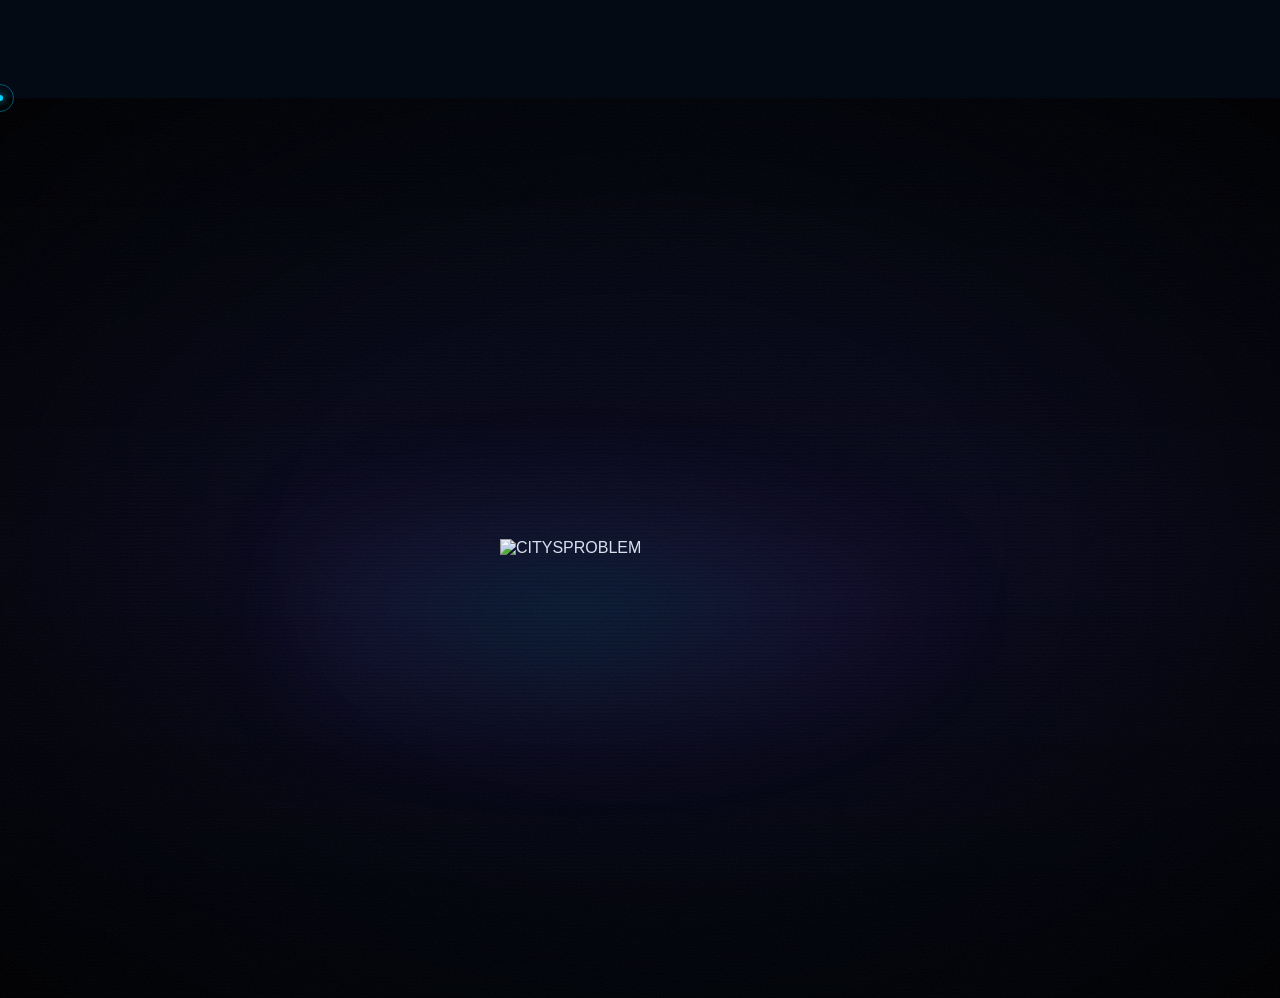
==== index.html @ 5f129a8b "Add responsive WebP srcset for Tomorrow featured artwork Co-Authored-By: Claude Opus 4.6 <noreply@an" ====
<!DOCTYPE html>
<html lang="en" class="page-loading" data-page-key="home">
<head>
<meta charset="UTF-8">
<meta name="viewport" content="width=device-width, initial-scale=1.0, viewport-fit=cover">
<meta http-equiv="Content-Security-Policy" content="default-src 'self'; base-uri 'self'; object-src 'none'; form-action 'self'; script-src 'self'; style-src 'self' 'unsafe-inline' https://fonts.googleapis.com; font-src 'self' https://fonts.gstatic.com data:; img-src 'self' data: https:; media-src 'self' blob: data:; connect-src 'self'; worker-src 'self' blob:">
<meta name="theme-color" content="#030a14">
<meta name="description" content="">
<meta name="robots" content="index, follow">
<link rel="canonical" href="">
<meta property="og:title" content="">
<meta property="og:description" content="">
<meta property="og:type" content="website">
<meta property="og:site_name" content="CITYSPROBLEM">
<meta property="og:url" content="">
<meta property="og:image" content="https://www.citysproblem.com/IMAGES/pfp-og-top.jpg">
<meta name="twitter:card" content="summary_large_image">
<meta name="twitter:title" content="">
<meta name="twitter:description" content="">
<meta name="twitter:url" content="">
<meta name="twitter:image" content="https://www.citysproblem.com/IMAGES/pfp-og-top.jpg">
<title>CITYSPROBLEM</title>
<link rel="icon" type="image/png" href="IMAGES/logo_white.png">
<link rel="apple-touch-icon" href="IMAGES/logo_white.png">
<link rel="preconnect" href="https://fonts.googleapis.com">
<link rel="preconnect" href="https://fonts.gstatic.com" crossorigin>
<link href="https://fonts.googleapis.com/css2?family=Michroma&display=swap" rel="stylesheet">
<script defer src="content/page-info.js?v=20260318a"></script>
<script defer src="components/page-info.js?v=20260318a"></script>
<script src="scripts/security-bootstrap.js?v=20260319a"></script>
<link rel="stylesheet" href="styles.security.css?v=20260319a">
<link rel="stylesheet" href="styles.css?v=20260319b">
<script src="scripts/security-browser-styles.js?v=20260319a"></script>
<script defer src="content/site-content.js?v=20260318a"></script>
<script defer src="components/layout.js?v=20260319b"></script>
<script defer src="content/page-sections.js?v=20260324b"></script>
<script defer src="components/page-sections.js?v=20260318a"></script>
<script defer src="SONGS/tracks.js?v=20260317k"></script>
<script defer src="script.js?v=20260319r"></script>
<script defer src="scripts/security-browser-scripts.js?v=20260319a"></script>
</head>
<body>
<!-- splash screen -->
<div class="splash" id="splash">
  <img class="splash-logo" src="IMAGES/logo_white.png" alt="CITYSPROBLEM">
</div>

<div class="bg-fixed"></div>

<!-- SVG filter for film grain -->
<svg class="noise-defs" aria-hidden="true">
  <filter id="noise" x="0%" y="0%" width="100%" height="100%" color-interpolation-filters="sRGB">
    <feTurbulence type="fractalNoise" baseFrequency="0.75" numOctaves="4" seed="0" stitchTiles="stitch"/>
    <feColorMatrix type="saturate" values="0"/>
  </filter>
</svg>

<div class="vignette"></div>
<div class="grain" id="grain"></div>
<div id="cur"></div>
<div id="cur-ring"></div>

<canvas class="visualizer" id="visualizer"></canvas>

<header class="topbar" data-component="topbar" data-active-route=""></header>
<!-- flyer sits outside the topbar so it falls behind vignette/grain/scan-lines (z-index 3) -->
<div class="topbar-flyer" id="topbarFlyer">CITYSPROBLEM</div>
<main>
  <div class="hero">
    <div class="aurora"></div>
    <h1>CITYSPROBLEM</h1>
  </div>

</main>

<div id="site-player-mount" data-component="player"></div>

</body>
</html>
---- styles.css ----
*, *::before, *::after { box-sizing: border-box; margin: 0; padding: 0; cursor: none !important; }
html, body {
  cursor: none !important;
  caret-color: transparent !important;
  -webkit-tap-highlight-color: transparent;
  -webkit-touch-callout: none;
}
a, button, input, textarea, select, [contenteditable] {
  cursor: none !important;
  caret-color: transparent !important;
}

/* splash screen */
.splash {
  position: fixed; inset: 0;
  z-index: 9999;
  background: transparent;
  display: flex; align-items: center; justify-content: center;
  transition: opacity .6s ease, visibility .6s ease;
}
.splash.dismissed {
  opacity: 0;
  visibility: hidden;
  pointer-events: none;
}
.splash-logo {
  width: clamp(120px, 30vw, 280px);
  height: auto;
  opacity: 0;
  cursor: none !important;
  filter: brightness(0.961);
  animation: splashFadeIn 1.2s .2s ease forwards, splashPulse 2.5s 1.4s ease-in-out infinite;
  transition: filter .3s ease;
}
.splash-logo:hover {
  animation-play-state: running, paused;
  filter: brightness(0.961) drop-shadow(0 0 12px rgba(0,212,255,.25));
}
@keyframes splashFadeIn {
  from { opacity: 0; }
  to   { opacity: 1; }
}
@keyframes splashPulse {
  0%, 100% { filter: brightness(0.961) drop-shadow(0 0 0px transparent); }
  50%      { filter: brightness(0.961) drop-shadow(0 0 12px rgba(0,212,255,.25)); }
}
/* suppress all site animations while splash is visible */
.splash-active h1,
.splash-active .player,
.splash-active .topbar-flyer,
.splash-active .ticker {
  animation: none !important;
}
.splash-active h1,
.splash-active .topbar,
.splash-active .player,
.splash-active .scroll-arrow,
.splash-active .ticker {
  opacity: 0 !important;
  transition: none !important;
}
/* hide overflow while splash is up */
html.splash-active { overflow: hidden; }

/* page load fade-in — content starts hidden, bg/vignette/grain stay visible */
html.page-loading:not(.skip-page-intro) main {
  opacity: 0 !important;
  transition: none !important;
  animation-play-state: paused !important;
}
html.page-loading:not(.skip-page-intro) main * {
  animation-play-state: paused !important;
}
html.page-ready:not(.skip-page-intro) main {
  transition: opacity .8s ease !important;
}

:root {
  --text: #e0eaf8;
  --ice: #00d4ff;
  --ice-b: #a78bfa;
  --page-gutter: clamp(1rem, 4vw, 3rem);
  --content-max: min(1000px, 92vw);
}

html {
  width: 100%; min-height: 100%;
  background-color: #030a14;
  overflow-x: hidden;
  scroll-snap-type: y proximity;
  scrollbar-width: thin;
  scrollbar-color: rgba(0,212,255,.35) rgba(255,255,255,.08);
}
html.page-subpage {
  scroll-snap-type: none;
}
html.page-subpage main {
  padding-top: 80px;
}
/* music page: pull ticker flush against topbar bottom / player top */
html.page-music main {
  padding-top: 72px;
  padding-bottom: var(--player-h, 56px);
}
html.page-music .releases-section {
  min-height: calc(100vh - 72px - var(--player-h, 56px) - var(--ticker-h, 3.8rem));
}
html.page-music main::after {
  display: none;
}
.info-section[hidden] { display: none; }
html.page-subpage .featured-wrap,
html.page-subpage .releases-section,
html.page-subpage .info-wrap,
html.page-subpage .dates-wrap,
html.page-subpage .portfolio-section {
  min-height: calc(100vh - 80px - var(--player-h, 56px));
  scroll-snap-align: none;
}
html::-webkit-scrollbar { width: 7px; }
html::-webkit-scrollbar-track { background: rgba(255,255,255,.08); }
html::-webkit-scrollbar-thumb {
  background: rgba(0,212,255,.35);
  border-radius: 99px;
}
html::-webkit-scrollbar-thumb:hover {
  background: rgba(0,212,255,.6);
}
body {
  min-height: 100%;
  background-color: #030a14;
  color: var(--text);
  font-family: 'Michroma', sans-serif;
  font-weight: 400;
}
img,
picture,
video {
  max-width: 100%;
  height: auto;
}
.bg-fixed {
  position: fixed; top: 0; left: 0; right: 0; bottom: 0; z-index: 1;
  height: var(--bg-h, 100vh);
  background:
    linear-gradient(to bottom, rgba(4,6,15,.65) 0%, rgba(20,10,40,.45) 50%, rgba(4,6,15,.8) 100%),
    url('IMAGES/PFP-1500.jpg') center/cover no-repeat;
  pointer-events: none;
}
@media (max-width: 768px) {
  .bg-fixed {
    background:
      linear-gradient(to bottom, rgba(4,6,15,.65) 0%, rgba(20,10,40,.45) 50%, rgba(4,6,15,.8) 100%),
      url('IMAGES/PFP-900.jpg') center/cover no-repeat;
  }
}
/* scan lines */
body::after {
  content: '';
  position: fixed; inset: 0;
  background: repeating-linear-gradient(
    to bottom,
    transparent 0px, transparent 3px,
    rgba(0,0,0,.12) 3px, rgba(0,0,0,.12) 4px
  );
  pointer-events: none;
  z-index: 10;
}

/* vignette */
.vignette {
  position: fixed; inset: 0;
  background: radial-gradient(ellipse at center, transparent 40%, rgba(0,0,0,.78) 100%);
  pointer-events: none;
  z-index: 8;
}

/* film grain */
.grain {
  position: fixed; inset: 0;
  pointer-events: none;
  z-index: 9;
  opacity: .055;
  filter: url('#noise');
  background: white;
}

/* custom cursor */
#cur {
  position: fixed; width: 6px; height: 6px;
  background: var(--ice); border-radius: 50%;
  pointer-events: none; z-index: 9999;
  left: 0; top: 0; margin: -3px 0 0 -3px;
  will-change: transform;
  box-shadow: 0 0 8px var(--ice);
  transition: width .15s, height .15s, margin .15s;
}
#cur-ring {
  position: fixed; width: 28px; height: 28px;
  border: 1px solid rgba(0,212,255,.4); border-radius: 50%;
  pointer-events: none; z-index: 9998;
  left: 0; top: 0; margin: -14px 0 0 -14px;
  will-change: transform;
  transition: width .2s, height .2s, margin .2s, border-color .2s;
}
body.link-hover #cur { width: 12px; height: 12px; margin: -6px 0 0 -6px; }
body.link-hover #cur-ring { width: 42px; height: 42px; margin: -21px 0 0 -21px; border-color: rgba(0,212,255,.7); }

/* layout */
/* topbar */
.topbar {
  position: fixed; top: 0; left: 0; right: 0;
  height: 72px; z-index: 200;
  display: flex; align-items: center; justify-content: space-between;
  padding: 0 1.5rem;
  background: rgba(4,6,15,.45);
  backdrop-filter: blur(14px);
  -webkit-backdrop-filter: blur(14px);
}
.topbar-logo {
  width: auto;
  height: 36px;
  display: block;
  filter: brightness(0) invert(1) opacity(0.96) sepia(0.03);
}
/* expanded menu: topbar title (settled state, inside topbar stacking context) */
.topbar-title {
  position: absolute;
  top: 50%; left: 50%;
  transform: translateX(-50%) translateY(-50%);
  font-family: 'Michroma', sans-serif;
  font-size: clamp(.55rem, 1.1vw, .75rem);
  letter-spacing: .14em;
  color: var(--text);
  white-space: nowrap;
  opacity: 0;
  pointer-events: none;
  text-shadow: 0 0 14px rgba(0,212,255,.3);
  transition: opacity .12s ease;
}
.topbar-nav {
  display: flex;
  align-items: center;
  gap: .85rem;
  margin-left: auto;
}
.topbar-nav-hidden { display: none !important; }
html:not(.page-subpage) .topbar-nav.hero-nav-unit {
  margin: clamp(1.2rem, 3.5vh, 2.4rem) auto 0;
  align-self: center;
  width: min(94vw, max-content);
  max-width: 94vw;
  justify-content: center;
  flex-wrap: wrap;
  row-gap: .55rem;
  column-gap: .85rem;
  position: relative;
  z-index: 6;
  transform: scale(1.4);
  transform-origin: center top;
  opacity: 0;
  animation: fadeUpHeroNav .9s .2s ease forwards;
}
html.skip-nav-intro:not(.page-subpage) .topbar-nav.hero-nav-unit {
  opacity: 1;
  animation: none;
}
html:not(.page-subpage) .topbar-nav.hero-nav-unit .topbar-nav-link {
  white-space: normal;
  line-height: 1.2;
}
.topbar-nav-link {
  display: inline-flex;
  align-items: center;
  justify-content: center;
  width: auto;
  padding: .15rem 0;
  font-family: 'Michroma', sans-serif;
  font-size: clamp(.52rem, .95vw, .64rem);
  letter-spacing: .18em;
  text-transform: uppercase;
  white-space: nowrap;
  color: rgba(222, 245, 255, .88);
  text-decoration: none;
  background: transparent;
  background-image: none;
  border: none;
  overflow: visible;
  position: relative;
  transition: color .2s ease, text-shadow .2s ease;
}
.topbar-nav-link::before { content: none; }
.topbar-nav-link:hover,
.topbar-nav-link:focus-visible {
  color: rgba(0, 212, 255, 0.55);
  text-shadow: 0 0 6px rgba(0,212,255,.1);
  background-image: none;
}
.topbar-nav-link.is-active,
.topbar-nav-link[aria-current='page'] {
  color: var(--ice);
  text-shadow: 0 0 10px rgba(0,212,255,.45);
}

/* uniform subtle hover glow for clickable elements */
.bio-close:hover,
.bio-press-links a:hover,
.info-block-header:hover .bio-panel-label,
.featured-link:hover,
.portfolio-link:hover,
.past-shows-year-btn:hover,
a.date-row:hover,
a.date-row:hover .date-date,
a.date-row:hover .date-venue {
  color: rgba(0, 212, 255, 0.55);
  text-shadow: 0 0 6px rgba(0,212,255,.1);
  background-image: none;
}
a.date-row {
  text-decoration: none;
  color: inherit;
  background-image: none;
  width: auto;
  padding: 0;
  padding-top: .6rem;
  padding-bottom: .6rem;
  font-size: inherit;
  font-weight: inherit;
  letter-spacing: inherit;
  overflow: visible;
}
a.date-row::before { display: none; }

/* flyer handles the motion — lives outside topbar so it stays behind
   vignette (8), grain (9), and scan lines (10), matching the h1 treatment */
.topbar-flyer {
  position: fixed;
  top: 36px; left: 50%; /* 36px = topbar vertical centre */
  transform: translateX(-50%) translateY(-50%);
  z-index: 3;
  font-family: 'Michroma', sans-serif;
  font-size: clamp(1rem, 5vw, 4rem); /* matches h1 exactly */
  letter-spacing: .04em;             /* matches h1 exactly */
  color: var(--text);
  white-space: nowrap;
  opacity: 0;
  pointer-events: none;
  text-shadow: 0 0 12px rgba(0,212,255,.2), 0 0 30px rgba(0,212,255,.08);
  /* transition handled by JS */
}

/* expanded menu: corner close button */
main {
  position: relative; z-index: 2;
  display: flex; flex-direction: column;
  align-items: center;
  padding: 72px var(--page-gutter) clamp(3rem, 5vw, 6rem);
  text-align: center;
  overflow-x: hidden;
  overflow-x: clip;
}
main::after {
  content: '';
  display: block;
  width: 100%;
  height: var(--info-scroll-spacer, 0px);
  flex: 0 0 auto;
}
.hero {
  min-height: calc(100vh - 72px);
  min-height: calc(100dvh - 72px);
  display: flex; flex-direction: column;
  justify-content: center; align-items: center;
  scroll-snap-align: center;
  width: 100%; position: relative;
  padding-bottom: var(--player-h, 56px);
}
html:not(.page-subpage) main {
  padding-bottom: 0;
}
html:not(.page-subpage) .hero {
  min-height: calc(100vh - 72px - var(--player-h, 56px));
  min-height: calc(100dvh - 72px - var(--player-h, 56px));
  padding-bottom: 0;
}
.info-section {
  display: block;
  position: relative;
  margin: clamp(2rem, 4vw, 4rem) auto;
  max-width: min(90vw, 1400px);
  min-width: min(320px, 92vw);
  transition: width .4s cubic-bezier(0.4, 0, 0.2, 1);
  padding: 0 clamp(1.5rem, 4vw, 3.5rem);
  border: 1px solid rgba(0,212,255,.14);
  border-top: 1px solid rgba(0,212,255,.35);
  border-radius: 10px;
  background: rgba(4,6,15,.40);
  backdrop-filter: blur(20px);
  -webkit-backdrop-filter: blur(20px);
  text-align: center;
  opacity: 0;
  transform: translateY(16px);
  will-change: opacity, transform;
  /* TODO: re-enable internal scrolling once info section has enough content to require it
  max-height: 70vh;
  overflow-y: auto;
  scrollbar-width: thin;
  scrollbar-color: rgba(0,212,255,.3) transparent;
  */
}
.releases-section,
.info-wrap,
.dates-wrap,
.portfolio-section {
  content-visibility: auto;
  contain-intrinsic-size: 700px;
}
/* TODO: re-enable with above
.info-section::-webkit-scrollbar { width: 4px; }
.info-section::-webkit-scrollbar-track { background: transparent; }
.info-section::-webkit-scrollbar-thumb {
  background: rgba(0,212,255,.3);
  border-radius: 99px;
}
.info-section::-webkit-scrollbar-thumb:hover { background: rgba(0,212,255,.55); }
*/
.info-section.visible {
  opacity: 1;
  transform: translateY(0);
  transition: width .4s cubic-bezier(0.4, 0, 0.2, 1), opacity .9s ease, transform .9s ease;
}
.info-section::before,
.info-section::after {
  content: '';
  position: absolute;
  pointer-events: none;
}
.info-section::before {
  inset: -1px;
  border-radius: 10px;
  opacity: .55;
  background:
    linear-gradient(rgba(0,212,255,.7), rgba(0,212,255,.7)) left 14px top 0 / 18px 1px no-repeat,
    linear-gradient(rgba(0,212,255,.7), rgba(0,212,255,.7)) left 0 top 14px / 1px 18px no-repeat,
    linear-gradient(rgba(0,212,255,.7), rgba(0,212,255,.7)) right 14px top 0 / 18px 1px no-repeat,
    linear-gradient(rgba(0,212,255,.7), rgba(0,212,255,.7)) right 0 top 14px / 1px 18px no-repeat,
    linear-gradient(rgba(0,212,255,.7), rgba(0,212,255,.7)) left 14px bottom 0 / 18px 1px no-repeat,
    linear-gradient(rgba(0,212,255,.7), rgba(0,212,255,.7)) left 0 bottom 14px / 1px 18px no-repeat,
    linear-gradient(rgba(0,212,255,.7), rgba(0,212,255,.7)) right 14px bottom 0 / 18px 1px no-repeat,
    linear-gradient(rgba(0,212,255,.7), rgba(0,212,255,.7)) right 0 bottom 14px / 1px 18px no-repeat;
  transition: opacity .35s ease;
}
.info-section::after {
  inset: 12px 10px;
  opacity: .35;
  border-radius: 8px;
  background:
    repeating-linear-gradient(90deg, rgba(0,212,255,.38) 0 6px, transparent 6px 20px) top center / calc(100% - 48px) 1px no-repeat,
    repeating-linear-gradient(90deg, rgba(0,212,255,.24) 0 4px, transparent 4px 16px) bottom center / calc(100% - 60px) 1px no-repeat,
    repeating-linear-gradient(0deg, rgba(0,212,255,.28) 0 6px, transparent 6px 22px) left center / 1px calc(100% - 46px) no-repeat,
    repeating-linear-gradient(0deg, rgba(0,212,255,.2) 0 4px, transparent 4px 18px) right center / 1px calc(100% - 58px) no-repeat;
  animation: tickDrift 12s linear infinite;
}
.info-section:hover::before { opacity: .85; }
@keyframes tickDrift {
  from { background-position: center top, center bottom, left center, right center; }
  to   { background-position: calc(50% + 22px) top, calc(50% - 18px) bottom, left calc(50% + 20px), right calc(50% - 14px); }
}
/* remove decorative data ticks */
.info-section::before,
.info-section::after,
.booking-signal-card::before,
.booking-signal-card::after {
  display: none;
}
.info-block { margin-bottom: 0; }
.info-block + .info-block { border-top: 1px solid rgba(0,212,255,.14); }
.info-block:first-child .bio-panel-label { margin-top: 0; }
.info-block-header {
  display: flex; align-items: center; justify-content: center;
  position: relative;
  padding: 1.5rem 0;
}
.info-toggle {
  font-family: 'Michroma', sans-serif;
  font-size: 1.1rem; line-height: 1;
  color: var(--ice);
  text-shadow: 0 0 8px rgba(0,212,255,.4);
  position: absolute; right: -2rem;
  font-size: clamp(1.1rem, 2.8vw, 1.5rem);
  transition: transform .32s ease;
  -webkit-user-select: none;
  user-select: none;
}
.info-block.open .info-toggle { transform: rotate(45deg); }
.info-block-content {
  overflow: hidden;
  max-height: 0;
  transition: max-height .4s cubic-bezier(0.4, 0, 0.2, 1);
}
.info-block-content > * { padding-bottom: 1.5rem; }
.connect-block .info-block-content > *:last-child { padding-bottom: 2.4rem; }

/* aurora */
.aurora {
  position: absolute;
  width: min(700px, 90vw); height: 300px;
  background: radial-gradient(ellipse at 40% 50%, rgba(0,212,255,.18) 0%, rgba(124,58,237,.12) 50%, transparent 70%);
  filter: blur(48px);
  pointer-events: none;
  will-change: transform, opacity;
  opacity: .7;
  transition: opacity .3s ease;
}

h1 {
  font-family: 'Michroma', sans-serif;
  font-weight: 900;
  font-size: clamp(1rem, 5vw, 4rem);
  letter-spacing: .04em; line-height: 1;
  white-space: nowrap;
  text-align: center;
  color: var(--text);
  margin-bottom: 0;
  opacity: 0;
  will-change: opacity, transform;
  text-shadow: none;
  animation: fadeUp .9s .2s ease forwards, glowFadeIn .9s 1.1s ease forwards;
}
.is-safari h1 {
  animation: fadeUp .9s .2s ease forwards, glowFadeIn-safari .9s 1.1s ease forwards;
}
@keyframes glowFadeIn {
  from { text-shadow: none; }
  to   { text-shadow: 0 0 12px rgba(0,212,255,.2), 0 0 30px rgba(0,212,255,.08); }
}
@keyframes glowPulse {
  0%, 100% { text-shadow: 0 0 12px rgba(0,212,255,.2), 0 0 30px rgba(0,212,255,.08); }
  50%       { text-shadow: 0 0 20px rgba(0,212,255,.45), 0 0 45px rgba(0,212,255,.15), 0 0 80px rgba(124,58,237,.1); }
}

/* chromatic aberration on h1 hover */
@keyframes chromaAberr {
  0%   { text-shadow: -6px 0 0 rgba(255,0,80,.75), 6px 0 0 rgba(0,212,255,.75); }
  30%  { text-shadow: -4px 0 0 rgba(255,0,80,.5),  4px 0 0 rgba(167,139,250,.5); }
  60%  { text-shadow: -2px 0 0 rgba(255,0,80,.3),  2px 0 0 rgba(0,212,255,.3); }
  100% { text-shadow: 0 0 12px rgba(0,212,255,.2), 0 0 30px rgba(0,212,255,.08); }
}
h1.chroma {
  opacity: 1 !important;
  animation: chromaAberr .5s ease forwards, glowPulse 4s ease-in-out infinite !important;
}

nav:not(.topbar-nav) {
  display: flex; flex-direction: column;
  align-items: center;
  gap: 1.25rem;
  opacity: 0;
  animation: fadeUp .9s .5s ease forwards;
}

a {
  display: inline-flex; align-items: center; justify-content: center; gap: .75rem;
  width: min(260px, 85vw);
  font-size: clamp(.65rem, 1.6vw, 1rem);
  font-weight: 400;
  letter-spacing: .18em; text-transform: uppercase; white-space: nowrap;
  color: var(--text); text-decoration: none;
  padding: .75rem 1.1rem;
  border: none;
  position: relative;
  overflow: hidden;
  contain: layout;
  background-color: transparent;
  background-image:
    linear-gradient(rgba(0,212,255,.55), rgba(0,212,255,.55)),
    linear-gradient(rgba(0,212,255,.55), rgba(0,212,255,.55)),
    linear-gradient(rgba(0,212,255,.55), rgba(0,212,255,.55)),
    linear-gradient(rgba(0,212,255,.55), rgba(0,212,255,.55)),
    linear-gradient(rgba(0,212,255,.55), rgba(0,212,255,.55)),
    linear-gradient(rgba(0,212,255,.55), rgba(0,212,255,.55)),
    linear-gradient(rgba(0,212,255,.55), rgba(0,212,255,.55)),
    linear-gradient(rgba(0,212,255,.55), rgba(0,212,255,.55));
  background-size: 11px 2px, 2px 11px, 11px 2px, 2px 11px, 11px 2px, 2px 11px, 11px 2px, 2px 11px;
  background-position: 0 0, 0 0, 100% 0, 100% 0, 0 100%, 0 100%, 100% 100%, 100% 100%;
  background-repeat: no-repeat;
  transition: color .25s;
}
a:hover {
  color: var(--ice);
  background-image:
    linear-gradient(rgba(0,212,255,1), rgba(0,212,255,1)),
    linear-gradient(rgba(0,212,255,1), rgba(0,212,255,1)),
    linear-gradient(rgba(0,212,255,1), rgba(0,212,255,1)),
    linear-gradient(rgba(0,212,255,1), rgba(0,212,255,1)),
    linear-gradient(rgba(0,212,255,1), rgba(0,212,255,1)),
    linear-gradient(rgba(0,212,255,1), rgba(0,212,255,1)),
    linear-gradient(rgba(0,212,255,1), rgba(0,212,255,1)),
    linear-gradient(rgba(0,212,255,1), rgba(0,212,255,1));
}
a::before {
  content: '';
  position: absolute; top: 0; left: 0;
  width: 50%; height: 100%;
  background: linear-gradient(90deg, transparent, rgba(0,212,255,.12), transparent);
  transform: skewX(-15deg) translateX(-150%);
  pointer-events: none;
  will-change: transform;
}
a:hover::before { animation: btnSweep .55s ease forwards; }
@keyframes btnSweep {
  from { transform: skewX(-15deg) translateX(-150%); }
  to   { transform: skewX(-15deg) translateX(350%); }
}
a .arr { transition: transform .25s; }
a:hover .arr { transform: translateX(3px); }

@keyframes fadeUp {
  from { opacity: 0; transform: translateY(16px); }
  to   { opacity: 1; transform: translateY(0); }
}
@keyframes fadeUpHeroNav {
  from { opacity: 0; transform: translateY(16px) scale(1.4); }
  to   { opacity: 1; transform: translateY(0) scale(1.4); }
}
@keyframes fadeUpFixed {
  from { opacity: 0; transform: translateX(-50%) translateY(16px); }
  to   { opacity: 1; transform: translateX(-50%) translateY(0); }
}

/* player */
.player {
  position: fixed;
  bottom: 0; left: 0; right: 0;
  width: 100%;
  display: flex; flex-direction: column; align-items: stretch;
  padding: .85rem 2rem;
  background: rgba(4,6,15,.25);
  border-top: 1px solid rgba(0,212,255,.18);
  backdrop-filter: blur(14px);
  -webkit-backdrop-filter: blur(14px);
  z-index: 100;
  opacity: 0;
  animation: fadeUp .9s .7s ease forwards;
}
html.skip-player-intro .player {
  opacity: 1;
  animation: none;
}
.player-inner {
  width: var(--player-content-w, 400px);
  margin: 0 auto;
  display: flex; flex-direction: row; align-items: center; gap: .65rem;
}
.player-track-clip {
  overflow: hidden;
  max-width: 14rem;
  flex-shrink: 0;
  display: flex;
  align-items: center;
}
.player-track-name {
  display: inline-block;
  font-size: clamp(.5rem, 1.4vw, .65rem); letter-spacing: .2em; color: var(--ice);
  text-transform: uppercase; white-space: nowrap;
}
.player-track-name.scrolling {
  animation: trackScroll 11s ease-in-out infinite;
}
@keyframes trackScroll {
  0%   { transform: translateX(0); }
  15%  { transform: translateX(0); }
  65%  { transform: translateX(var(--scroll-dist, 0px)); }
  85%  { transform: translateX(var(--scroll-dist, 0px)); }
  100% { transform: translateX(0); }
}
.player-time-disp {
  font-size: clamp(.45rem, 1.2vw, .55rem); letter-spacing: .1em; color: rgba(200,230,255,.68);
  flex-shrink: 0; user-select: none;
}
.player-progress {
  flex: 1; height: 5px;
  background: rgba(0,212,255,.15);
  cursor: none;
}
.player-fill {
  height: 100%; width: 0%;
  background: linear-gradient(90deg, var(--ice), var(--ice-b));
  box-shadow: 0 0 6px rgba(0,212,255,.5);
}
.player-controls {
  display: flex; align-items: center;
  flex-shrink: 0;
}
.player-btn {
  background: none; border: none;
  font-family: 'Michroma', sans-serif;
  font-size: clamp(.65rem, 1.8vw, .85rem); letter-spacing: 0;
  color: rgba(200,230,255,.74);
  display: inline-flex; align-items: center; justify-content: center;
  line-height: 1; padding: 0 .6rem;
  cursor: none; transition: color .2s; user-select: none;
  -webkit-appearance: none; appearance: none;
  -webkit-tap-highlight-color: transparent;
}
.player-btn:hover { color: var(--ice); }
.player-btn-play { color: var(--text); font-size: clamp(1rem, 2.8vw, 1.4rem); width: 2.2rem; height: 1.6rem; position: relative; }
.player-btn-play.playing { color: transparent; text-shadow: none; }
.player-btn-play.playing::before {
  content: '';
  position: absolute;
  top: 50%; left: 50%; transform: translate(-50%, -50%);
  width: 12px; height: 13px;
  background: linear-gradient(to right,
    var(--ice) 0, var(--ice) 4px,
    transparent 4px, transparent 8px,
    var(--ice) 8px, var(--ice) 12px
  );
  box-shadow: 0 0 8px rgba(0,212,255,.6);
}
.player-volume-row {
  display: flex; align-items: center; gap: .4rem;
  flex-shrink: 0;
}
.player-vol-slider {
  -webkit-appearance: none; appearance: none;
  width: 70px; height: 2px;
  background: rgba(0,212,255,.15);
  outline: none; border: none; cursor: none;
}
.player-vol-slider::-webkit-slider-thumb {
  -webkit-appearance: none; appearance: none;
  width: 8px; height: 8px;
  border-radius: 50%;
  background: var(--ice);
  box-shadow: 0 0 6px rgba(0,212,255,.7);
  cursor: none;
  margin-top: -3px;
}
.player-vol-slider::-moz-range-thumb {
  width: 8px; height: 8px;
  border-radius: 50%; border: none;
  background: var(--ice);
  box-shadow: 0 0 6px rgba(0,212,255,.7);
  cursor: none;
}
.player-vol-slider::-webkit-slider-runnable-track { height: 2px; background: transparent; }
.player-vol-slider::-moz-range-track { height: 2px; background: rgba(0,212,255,.15); }
.player-vol-slider::-moz-range-progress { height: 2px; background: var(--ice); }

/* hide custom cursor only on real touch devices, not just narrow windows */
@media (hover: none) and (pointer: coarse) {
  #cur, #cur-ring { display: none; }

  /* ── mobile performance: remove expensive GPU effects ── */

  /* drop composited blur layers */
  .topbar {
    backdrop-filter: none; -webkit-backdrop-filter: none;
    background: rgba(3,10,20,.95);
  }
  .player {
    backdrop-filter: none; -webkit-backdrop-filter: none;
    background: rgba(3,10,20,.95);
  }

  /* remove film grain (SVG re-render is expensive on mobile) */
  .grain { display: none; }

  /* simplify aurora — blur filter is expensive */
  .aurora { filter: none; opacity: .35; }

  /* disable 3D tilt on touch */
  .release-card, .featured-artwork-wrap { transform: none !important; }
}

@media (max-width: 768px) {

  html { touch-action: pan-y; overscroll-behavior-x: none; max-width: 100vw; }
  .topbar { background: linear-gradient(to bottom, #030a14 0%, rgba(4,6,15,.45) 100%); }
  .topbar-nav { display: flex; margin-left: 0; gap: .55rem; }
  html:not(.page-subpage) .topbar-nav.hero-nav-unit {
    display: flex;
    width: min(100%, 520px);
    max-width: 100%;
    justify-content: center;
    align-self: center;
    text-align: center;
    position: relative;
    transform: none;
    animation: fadeUp .9s .2s ease forwards;
    margin: clamp(1.1rem, 2.8vh, 1.8rem) auto 0;
    gap: .6rem .75rem;
  }

  html:not(.page-subpage) .hero .topbar-nav.hero-nav-unit {
    width: min(100%, 520px);
    max-width: 100%;
    transform: none;
  }
  html.skip-nav-intro:not(.page-subpage) .topbar-nav.hero-nav-unit {
    animation: none;
  }
  html:not(.page-subpage) .topbar-nav.hero-nav-unit .topbar-nav-link {
    font-size: clamp(.56rem, 2.35vw, .68rem);
    letter-spacing: .14em;
    white-space: nowrap;
  }

  /* safety: some mobile UAs don't match coarse-pointer media query reliably */
  #cur, #cur-ring { display: none !important; }

  main {
    padding: 72px 1.25rem 4rem;
  }
  .hero {
    min-height: calc(100vh - 72px);
    min-height: calc(100dvh - 72px);
    padding-bottom: var(--player-h, 48px);
  }
  .info-section {
    width: 100%;
    padding: 0 1.5rem;
  }

  h1 {
    font-size: clamp(1rem, 7vw, 4rem);
    letter-spacing: .02em;
    margin-bottom: clamp(1rem, 4vh, 2rem);
    width: 100%;
  }

  nav { gap: .65rem; }

  a {
    width: min(88vw, 300px);
    font-size: .72rem;
    padding: .65rem 1rem;
  }
  a:hover::before { animation: none; }

  /* info / bio type scale */
  .bio-panel-title { font-size: clamp(.82rem, 4.2vw, 1rem); }
  .bio-panel-label {
    font-size: clamp(.58rem, 2.8vw, .7rem);
    letter-spacing: .18em;
    white-space: normal;
    line-height: 1.5;
  }
  .bio-text {
    font-size: clamp(.64rem, 2.8vw, .76rem);
    line-height: 1.85;
    letter-spacing: .04em;
  }
  .bio-press-links a {
    font-size: clamp(.58rem, 2.7vw, .68rem);
    width: 100%;
    max-width: 100%;
    padding: .5rem .95rem;
  }
  .connect-links {
    flex-wrap: wrap;
    gap: .4rem;
    padding: 0 1rem;
  }
  .connect-links a {
    flex: 1 1 calc(33.333% - .3rem);
    min-width: 0;
    max-width: none;
    font-size: clamp(.4rem, 2vw, .55rem);
  }
  .info-toggle {
    font-size: clamp(.9rem, 4vw, 1.05rem);
    right: -1rem;
  }

  .aurora { width: 100vw; height: 180px; }

  /* player — full width, compact */
  .player { padding: .6rem 1.25rem; }
  .player-inner { width: 100%; }
  .player-volume-row { display: none; }
  .player-counter { display: none; }
  .player-track-clip { max-width: 40vw; }
  .player-track-name {
    font-size: .55rem;
    text-align: left;
  }
  .player-time-disp { font-size: .45rem; }
  #playerTimeTotal { display: none; }
  .tap-hint { display: none; }
  .player-progress {
    position: absolute;
    top: 0; left: 0; right: 0;
    width: 100%; height: 3px;
    flex: none;
  }
}

/* fallback: hide custom cursor on all touch-capable devices */
@media (hover: none), (pointer: coarse) {
  #cur, #cur-ring { display: none !important; opacity: 0 !important; }
}

@media (max-width: 500px) {
  .connect-links a {
    flex-basis: 100%;
  }
}

/* ── scroll arrow ─────────────────────────────────── */
.scroll-arrow {
  position: fixed;
  left: 50%; margin-left: -7px;
  width: 14px; height: 14px;
  border-right: 1.5px solid rgba(0,212,255,.45);
  border-bottom: 1.5px solid rgba(0,212,255,.45);
  opacity: 0;
  animation: arrowFadeUp .9s .9s ease forwards, arrowBob 2.2s 1.8s ease-in-out infinite;
  pointer-events: none;
  z-index: 50;
}
@keyframes arrowFadeUp {
  from { opacity: 0; transform: rotate(45deg) translateY(16px); }
  to   { opacity: 1; transform: rotate(45deg) translateY(0); }
}
@keyframes arrowBob {
  0%, 100% { transform: rotate(45deg) translateY(0); }
  50%       { transform: rotate(45deg) translateY(6px); }
}

/* ── shuffle active state ─────────────────────────── */
.player-btn-shuffle.active { color: var(--ice); text-shadow: 0 0 8px rgba(0,212,255,.5); }

/* ── track counter ────────────────────────────────── */
.player-counter {
  font-size: .5rem; letter-spacing: .1em;
  color: rgba(200,230,255,.62);
  flex-shrink: 0; user-select: none; white-space: nowrap;
}
.bio-panel-title {
  font-family: 'Michroma', sans-serif;
  font-size: clamp(.85rem, 3vw, 1.3rem);
  letter-spacing: .12em;
  color: var(--ice);
  margin-bottom: 1.5rem;
  text-shadow: 0 0 18px rgba(0,212,255,.35);
  white-space: nowrap;
}
.bio-panel-label {
  font-family: 'Michroma', sans-serif;
  font-size: clamp(.7rem, 1.8vw, .85rem);
  letter-spacing: .22em;
  color: rgba(0,212,255,.75);
  margin: 0;
  text-transform: uppercase;
  white-space: nowrap;
  text-shadow: 0 0 12px rgba(0,212,255,.3);
}
.bio-text {
  font-family: 'Michroma', sans-serif;
  font-size: clamp(.82rem, 2.2vw, 1.1rem);
  line-height: 1.9;
  letter-spacing: .05em;
  color: rgba(220,240,255,.88);
  word-break: break-word;
  overflow-wrap: anywhere;
}
.bio-press-links { display: flex; flex-direction: column; gap: .65rem; align-items: flex-start; }
.bio-press-links a::before {
  background: linear-gradient(90deg, transparent, rgba(0,212,255,.04), transparent);
}
.bio-press-links a {
  width: auto; padding: .5rem 1.4rem;
  font-size: clamp(.72rem, 1.9vw, .9rem); letter-spacing: .13em;
  justify-content: flex-start;
  white-space: normal;
  line-height: 1.6;
  text-align: left;
}
.info-section .bio-press-links a {
  justify-content: flex-start;
  white-space: nowrap;
  background-position: 0 0, 0 0, calc(100% - 5px) 0, calc(100% - 5px) 0, 0 100%, 0 100%, calc(100% - 5px) 100%, calc(100% - 5px) 100%;
}
.connect-links {
  width: 100%;
  box-sizing: border-box;
  display: flex;
  flex-direction: row;
  flex-wrap: nowrap;
  gap: 1rem;
  padding: 0 clamp(1rem, 3vw, 1.4rem);
  margin-top: .35rem;
  justify-content: center;
}
.connect-links:first-of-type { margin-top: 0; }
.info-section .connect-links a {
  flex: 0 0 auto;
  width: auto !important;
  min-width: 0;
  max-width: none;
  padding: .75rem 1.5rem;
  font-size: clamp(.55rem, 1.2vw, .72rem);
  letter-spacing: .08em;
  text-transform: uppercase;
  justify-content: center;
  text-align: center;
}
/* ── label releases ──────────────────────────────── */
.label-releases {
  display: flex; flex-direction: column;
  gap: .4rem;
  width: 100%;
}
.label-group { display: flex; flex-direction: column; }
.label-btn {
  display: inline-flex; align-items: center; justify-content: space-between;
  width: 100%;
  font-family: 'Michroma', sans-serif;
  font-size: clamp(.72rem, 1.9vw, .9rem);
  font-weight: 400;
  letter-spacing: .13em; text-transform: uppercase; white-space: nowrap;
  color: var(--text);
  padding: .5rem 1.4rem;
  border: none;
  position: relative; overflow: hidden; contain: layout;
  background-color: transparent;
  background-image:
    linear-gradient(rgba(0,212,255,.55), rgba(0,212,255,.55)),
    linear-gradient(rgba(0,212,255,.55), rgba(0,212,255,.55)),
    linear-gradient(rgba(0,212,255,.55), rgba(0,212,255,.55)),
    linear-gradient(rgba(0,212,255,.55), rgba(0,212,255,.55)),
    linear-gradient(rgba(0,212,255,.55), rgba(0,212,255,.55)),
    linear-gradient(rgba(0,212,255,.55), rgba(0,212,255,.55)),
    linear-gradient(rgba(0,212,255,.55), rgba(0,212,255,.55)),
    linear-gradient(rgba(0,212,255,.55), rgba(0,212,255,.55));
  background-size: 11px 2px, 2px 11px, 11px 2px, 2px 11px, 11px 2px, 2px 11px, 11px 2px, 2px 11px;
  background-position: 0 0, 0 0, 100% 0, 100% 0, 0 100%, 0 100%, 100% 100%, 100% 100%;
  background-repeat: no-repeat;
  transition: color .25s;
  text-align: left;
  line-height: 1.55;
}
.label-btn:hover {
  color: var(--ice);
  background-image:
    linear-gradient(rgba(0,212,255,1), rgba(0,212,255,1)),
    linear-gradient(rgba(0,212,255,1), rgba(0,212,255,1)),
    linear-gradient(rgba(0,212,255,1), rgba(0,212,255,1)),
    linear-gradient(rgba(0,212,255,1), rgba(0,212,255,1)),
    linear-gradient(rgba(0,212,255,1), rgba(0,212,255,1)),
    linear-gradient(rgba(0,212,255,1), rgba(0,212,255,1)),
    linear-gradient(rgba(0,212,255,1), rgba(0,212,255,1)),
    linear-gradient(rgba(0,212,255,1), rgba(0,212,255,1));
}
.label-btn::before {
  content: '';
  position: absolute; top: 0; left: 0;
  width: 50%; height: 100%;
  background: linear-gradient(90deg, transparent, rgba(0,212,255,.12), transparent);
  transform: skewX(-15deg) translateX(-150%);
  pointer-events: none;
  will-change: transform;
}
.label-btn:hover::before { animation: btnSweep .55s ease forwards; }
.label-btn::after {
  content: '+';
  font-size: 1.1rem; line-height: 1;
  color: var(--ice);
  text-shadow: 0 0 8px rgba(0,212,255,.4);
  transition: transform .32s ease;
  flex-shrink: 0;
}
.label-group.open .label-btn::after { transform: rotate(45deg); }
.label-songs {
  overflow: hidden;
  max-height: 0;
  opacity: 0;
  transition: max-height .35s cubic-bezier(0.4, 0, 0.2, 1), opacity .2s ease;
  display: flex; flex-direction: column;
  gap: .3rem;
  padding: .6rem 0 .35rem .5rem;
}
.label-songs a {
  width: auto;
  padding: .4rem 1.2rem;
  font-size: clamp(.68rem, 1.75vw, .85rem);
  justify-content: flex-start;
  white-space: normal;
  line-height: 1.55;
  text-align: left;
}
@media (max-width: 768px) {
  .label-btn {
    font-size: clamp(.6rem, 2.9vw, .74rem);
    padding: .55rem 1rem;
  }
  .label-songs a {
    font-size: clamp(.58rem, 2.6vw, .7rem);
    padding: .4rem .95rem;
  }
}

/* ── tap-to-play hint ─────────────────────────────── */
.tap-hint {
  position: fixed;
  width: 52px; height: 52px;
  margin: -26px 0 0 -26px;
  border-radius: 50%;
  border: 1.5px solid rgba(0,212,255,.7);
  box-shadow: 0 0 10px rgba(0,212,255,.25);
  pointer-events: none; z-index: 101; opacity: 0;
}
.tap-hint.show { animation: tapPulse 1.8s ease-out infinite; }
@keyframes tapPulse {
  0%   { transform: scale(.8); opacity: .8; }
  100% { transform: scale(2.2); opacity: 0; }
}

/* ── audio visualizer ────────────────────────────── */
.visualizer {
  position: fixed;
  bottom: var(--player-h, 56px);
  left: 0; width: 100%; height: 60px;
  z-index: 99;
  pointer-events: none;
  opacity: .5;
}

/* ── section divider ──────────────────────────────── */
.section-divider {
  display: flex;
  align-items: center;
  justify-content: center;
  width: min(500px, 80vw);
  margin: 0 auto;
  gap: 0;
  opacity: .45;
}
.section-divider::before,
.section-divider::after {
  content: '';
  flex: 1;
  height: 1px;
}
.section-divider::before {
  background: linear-gradient(90deg, transparent, rgba(0,212,255,.6));
}
.section-divider::after {
  background: linear-gradient(90deg, rgba(0,212,255,.6), transparent);
}
.section-divider span {
  width: 5px; height: 5px;
  background: rgba(0,212,255,.7);
  transform: rotate(45deg);
  flex-shrink: 0;
  box-shadow: 0 0 6px rgba(0,212,255,.4);
}

/* ── full-viewport section spacing + scroll-snap ─── */
.featured-wrap,
.releases-section,
.info-wrap,
.dates-wrap,
.portfolio-section {
  min-height: calc(100vh - 72px - var(--player-h, 56px));
  display: flex;
  flex-direction: column;
  align-items: center;
  justify-content: center;
  scroll-snap-align: center;
  width: 100%;
}
.featured-wrap {
  justify-content: flex-start;
  position: relative;
  padding-top: 0;
  scroll-snap-align: start;
  scroll-margin-top: 0;
  min-height: 100vh;
}
.featured-wrap > .ticker {
  flex-shrink: 0;
}
.featured-wrap .featured-release {
  flex: 1;
  display: flex;
  flex-direction: column;
  align-items: center;
  justify-content: center;
}

/* ── section label (reusable) ────────────────────── */
.section-label {
  font-family: 'Michroma', sans-serif;
  font-size: clamp(.5rem, 1.2vw, .65rem);
  letter-spacing: .35em;
  text-transform: uppercase;
  color: rgba(0,212,255,.5);
  margin-bottom: 2.5rem;
  white-space: nowrap;
}

/* ── ticker / marquee ────────────────────────────── */
.ticker {
  width: 100vw;
  max-width: 100vw;
  margin-left: calc(50% - 50vw);
  margin-right: calc(50% - 50vw);
  overflow: hidden;
  padding: 1.4rem 0;
  border-top: 1px solid rgba(0,212,255,.14);
  border-bottom: 1px solid rgba(0,212,255,.14);
  position: relative;
  opacity: 0;
}
.ticker::before {
  content: '';
  position: absolute;
  left: 0;
  width: 100vw;
  top: 0;
  bottom: 0;
  background: linear-gradient(145deg, rgba(1,16,31,.1), rgba(4,8,24,.1));
  box-shadow: inset 0 0 12px rgba(0,212,255,.08), 0 0 20px rgba(0,212,255,.15);
  z-index: 0;
  pointer-events: none;
}
.ticker.visible { animation: fadeUp .9s ease forwards; }
.ticker-track {
  display: flex;
  width: max-content;
  gap: 1.5rem;
  white-space: nowrap;
  animation: tickerScroll 22s linear infinite;
  will-change: transform;
  text-shadow: 0 0 12px rgba(0,212,255,.45);
  position: relative;
  z-index: 1;
}
.ticker-reverse .ticker-track {
  animation: tickerScrollReverse 30s linear infinite;
}
.ticker:not(.in-view) .ticker-track { animation-play-state: paused; }
.ticker:hover .ticker-track { animation-play-state: paused; }
@keyframes tickerScroll {
  from { transform: translateX(0); }
  to   { transform: translateX(-50%); }
}
@keyframes tickerScrollReverse {
  from { transform: translateX(-50%); }
  to   { transform: translateX(0); }
}
.ticker-text {
  font-family: 'Michroma', sans-serif;
  font-size: clamp(.55rem, 1vw, .75rem);
  letter-spacing: .38em;
  color: rgba(241, 251, 255, .5);
  text-transform: uppercase;
  padding: 0 .15rem;
  text-shadow:
    0 0 14px rgba(0,212,255,.45),
    0 0 30px rgba(0,212,255,.2);
}

/* Render-heavy sections are skipped until close to viewport. */
.releases-section,
.dates-section,
.portfolio-section {
  content-visibility: auto;
  contain-intrinsic-block-size: 720px;
  contain-intrinsic-size: 1px 720px;
}
.ticker-sep {
  color: rgba(0,212,255,.6);
  font-size: clamp(.5rem, 1.1vw, .7rem);
}

/* ── featured release ────────────────────────────── */
.featured-release {
  width: 100%;
  max-width: min(900px, 92vw);
  padding: clamp(2.5rem, 5vw, 5rem) clamp(1rem, 3vw, 2rem);
  opacity: 0;
}
.featured-release.visible { animation: fadeUp .9s ease forwards; }
.featured-inner {
  display: flex;
  gap: clamp(1.5rem, 4vw, 3rem);
  flex-wrap: wrap;
  justify-content: center;
  align-items: center;
}
.featured-artwork-wrap {
  width: clamp(140px, 35vw, 340px);
  flex: 0 1 clamp(140px, 35vw, 340px);
  display: block;
  line-height: 0;
  transform-style: preserve-3d;
  transition: transform .25s ease-out;
}
.featured-artwork-wrap picture {
  display: block;
  width: 100%;
  height: auto;
  line-height: 0;
}
.featured-art-img {
  width: 100%;
  height: auto;
  min-height: 0;
  max-height: none;
  display: block;
  border: 1px solid rgba(0,212,255,.14);
  object-fit: contain;
  object-position: center;
  background: linear-gradient(135deg, rgba(0,212,255,.08) 0%, transparent 50%),
              linear-gradient(to bottom, rgba(3,10,20,.9), rgba(3,10,20,.7));
}
.release-art {
  width: 100%;
  height: 100%;
  aspect-ratio: auto;
  display: block;
  object-fit: contain;
  object-position: center;
  transform: none !important;
}
.release-art-sidewinder {
  width: 100%;
  height: 100%;
  aspect-ratio: auto;
  object-fit: contain;
  object-position: center;
  transform: none !important;
}
.featured-info {
  text-align: left;
  display: flex;
  flex-direction: column;
  gap: .6rem;
  flex: 1 1 18rem;
  min-width: min(18rem, 100%);
}
.featured-title {
  font-family: 'Michroma', sans-serif;
  font-size: clamp(.9rem, 2.5vw, 1.6rem);
  letter-spacing: .08em;
  color: var(--text);
  white-space: normal;
  line-height: 1.35;
  text-wrap: pretty;
  text-wrap: balance;
  text-shadow: 0 0 14px rgba(0,212,255,.2);
}
.featured-meta {
  font-family: 'Michroma', sans-serif;
  font-size: clamp(.5rem, 1.2vw, .65rem);
  letter-spacing: .2em;
  color: rgba(200,230,255,.62);
  white-space: nowrap;
}
.featured-link {
  width: min(9rem, 50vw);
  padding: .5rem 1.4rem;
  font-size: clamp(.55rem, 1.4vw, .75rem);
  letter-spacing: .2em;
  justify-content: center;
  margin-top: .5rem;
}

/* ── placeholder artwork (CSS gradient covers) ───── */
.placeholder-art {
  width: 100%;
  aspect-ratio: 1;
  position: relative;
  overflow: hidden;
}
.placeholder-art::before {
  content: '';
  position: absolute; inset: 0;
  background:
    linear-gradient(135deg, rgba(0,212,255,.12) 0%, transparent 50%),
    linear-gradient(225deg, rgba(167,139,250,.1) 0%, transparent 50%),
    radial-gradient(ellipse at 30% 70%, rgba(0,212,255,.08) 0%, transparent 60%),
    linear-gradient(to bottom, rgba(3,10,20,.9), rgba(3,10,20,.7));
}
.placeholder-art::after {
  content: attr(data-label);
  position: absolute;
  bottom: 10%; left: 50%;
  transform: translateX(-50%);
  font-family: 'Michroma', sans-serif;
  font-size: clamp(.4rem, .8vw, .55rem);
  letter-spacing: .3em;
  color: rgba(0,212,255,.2);
  white-space: nowrap;
}

/* ── discography grid ────────────────────────────── */
.releases-section {
  max-width: var(--content-max);
  padding: clamp(2rem, 4vw, 4rem) clamp(1rem, 3vw, 2rem) clamp(2.5rem, 5vw, 5rem);
  opacity: 0;
  align-items: stretch;
}
.releases-section.visible { animation: fadeUp .9s ease forwards; }
.release-grid {
  display: grid;
  grid-template-columns: repeat(auto-fill, minmax(min(160px, 40vw), 1fr));
  gap: clamp(1rem, 2.5vw, 2rem);
}
.release-card {
  display: flex;
  flex-direction: column;
  align-items: center;
  text-align: center;
  width: auto;
  padding: 0;
  background-image: none;
  overflow: visible;
  contain: none;
  transform-style: preserve-3d;
  transition: transform .25s ease-out;
}
.release-card::before { display: none; }
.release-card:hover { background-image: none; }
.release-art-wrap {
  width: 100%;
  aspect-ratio: 1;
  overflow: hidden;
  border: none;
}
.release-art-wrap picture {
  display: block;
  width: 100%;
  height: 100%;
  line-height: 0;
}
.release-card-title {
  font-family: 'Michroma', sans-serif;
  font-size: clamp(.5rem, 1.2vw, .65rem);
  letter-spacing: .12em;
  color: var(--text);
  margin-top: .75rem;
  white-space: normal;
  line-height: 1.4;
  transition: color .3s;
}
.release-card:hover .release-card-title { color: rgba(0, 212, 255, 0.55); text-shadow: 0 0 6px rgba(0,212,255,.1); }
.release-card-meta {
  font-family: 'Michroma', sans-serif;
  font-size: clamp(.45rem, 1vw, .55rem);
  letter-spacing: .12em;
  color: rgba(200,230,255,.68);
  margin-top: .3rem;
  white-space: normal;
  line-height: 1.35;
}

/* ── image glitch hover ──────────────────────────── */
.glitch-wrap {
  position: relative;
  overflow: hidden;
}
.glitch-wrap::before,
.glitch-wrap::after {
  content: '';
  position: absolute; inset: 0;
  background: inherit;
  opacity: 0;
  pointer-events: none;
  transition: opacity .15s;
  mix-blend-mode: screen;
}
.glitch-wrap::before {
  background: rgba(255,0,80,.15);
}
.glitch-wrap::after {
  background: rgba(0,212,255,.15);
}
.glitch-wrap:hover::before {
  opacity: 1;
  animation: glitchR .3s steps(3) forwards;
}
.glitch-wrap:hover::after {
  opacity: 1;
  animation: glitchB .3s steps(3) forwards;
}
@keyframes glitchR {
  0%   { transform: translate(-4px, 1px); clip-path: inset(10% 0 60% 0); }
  33%  { transform: translate(3px, -1px); clip-path: inset(50% 0 20% 0); }
  66%  { transform: translate(-2px, 0);   clip-path: inset(30% 0 40% 0); }
  100% { transform: translate(0); clip-path: inset(0); opacity: 0; }
}
@keyframes glitchB {
  0%   { transform: translate(4px, -1px); clip-path: inset(60% 0 10% 0); }
  33%  { transform: translate(-3px, 1px); clip-path: inset(20% 0 50% 0); }
  66%  { transform: translate(2px, 0);    clip-path: inset(40% 0 30% 0); }
  100% { transform: translate(0); clip-path: inset(0); opacity: 0; }
}

/* brief scan-line burst on art hover */
.glitch-wrap .placeholder-art::before {
  transition: opacity .15s;
}
.glitch-wrap:hover .placeholder-art::before {
  animation: scanBurst .25s ease-out;
}
@keyframes scanBurst {
  0%   { opacity: 1; background-blend-mode: overlay;
         background-image: repeating-linear-gradient(to bottom, transparent 0px, transparent 2px, rgba(0,212,255,.15) 2px, rgba(0,212,255,.15) 3px); }
  100% { opacity: 1; background-image: none; }
}

/* ── upcoming dates ──────────────────────────────── */
.dates-section {
  width: 100%;
  max-width: min(600px, 92vw);
  padding: clamp(2rem, 4vw, 4rem) clamp(1rem, 3vw, 2rem) clamp(3rem, 5vw, 6rem);
  opacity: 0;
}
#datesSection { padding-bottom: clamp(1rem, 2.4vw, 1.6rem); }
.dates-section.visible { animation: fadeUp .9s ease forwards; }
.dates-empty {
  font-family: 'Michroma', sans-serif;
  font-size: clamp(.55rem, 1.3vw, .7rem);
  letter-spacing: .25em;
  color: rgba(200,230,255,.2);
  white-space: normal;
  line-height: 1.45;
}
.dates-list {
  display: flex;
  flex-direction: column;
  gap: .8rem;
  max-width: min(500px, 100%);
  margin: 0 auto;
}
.date-row {
  display: flex;
  align-items: center;
  justify-content: center;
  flex-wrap: wrap;
  gap: clamp(.1rem, .5vw, .28rem);
  padding: .6rem 0;
  border-bottom: 1px solid rgba(0,212,255,.08);
}
.date-date {
  font-family: 'Michroma', sans-serif;
  font-size: clamp(.6rem, 2.2vw, 1rem);
  letter-spacing: .15em;
  color: var(--ice);
  white-space: nowrap;
  text-align: right;
  text-shadow: 0 0 10px rgba(0,212,255,.25);
}
.date-venue {
  font-family: 'Michroma', sans-serif;
  font-size: clamp(.6rem, 2.2vw, 1rem);
  letter-spacing: .1em;
  color: var(--text);
  white-space: normal;
  text-wrap: balance;
}
/* ── past shows ──────────────────────────────────── */
.past-shows-section {
  padding-top: clamp(1rem, 2.4vw, 1.6rem);
  border-top: 1px solid rgba(0,212,255,.18);
}
.past-shows-inner {
  display: flex;
  flex-direction: column;
  gap: .4rem;
  max-width: min(500px, 100%);
  margin: 0 auto;
}
.past-shows-year {
  display: flex;
  flex-direction: column;
}
.past-shows-year-btn {
  display: flex; align-items: center; justify-content: center;
  width: 100%;
  font-family: 'Michroma', sans-serif;
  font-size: clamp(.65rem, 1.8vw, .9rem);
  font-weight: 400;
  letter-spacing: .2em;
  color: var(--ice);
  padding: .75rem 0;
  border: none;
  background: none;
  position: relative;
  text-shadow: 0 0 10px rgba(0,212,255,.25);
  transition: color .25s;
  white-space: normal;
  line-height: 1.4;
  border-bottom: 1px solid rgba(0,212,255,.22);
}

/* match dates section headings/empty state visibility to past-show year buttons */
#datesSection .section-label,
#pastShowsSection .section-label,
#featuredRelease .section-label,
#releasesSection .section-label,
#bookingSection .section-label,
#newsletterSection .section-label,
#datesSection .dates-empty {
  color: var(--ice);
  text-shadow: 0 0 10px rgba(0,212,255,.25);
}
#datesSection .dates-empty {
  color: var(--text);
  text-shadow: none;
}
.past-shows-year-btn::after {
  content: '+';
  position: absolute;
  right: 0;
  font-size: clamp(1rem, 2.5vw, 1.3rem); line-height: 1;
  color: var(--ice);
  text-shadow: 0 0 8px rgba(0,212,255,.4);
  transition: transform .32s ease;
}
.past-shows-year.open .past-shows-year-btn::after { transform: rotate(45deg); }
.past-shows-list {
  overflow: hidden;
  max-height: 0;
  opacity: 0;
  transition: max-height .35s cubic-bezier(0.4, 0, 0.2, 1), opacity .2s ease;
  display: flex;
  flex-direction: column;
  gap: 0;
  padding-left: .25rem;
}
.past-shows-year.open .past-shows-list {
  opacity: 1;
}
.past-shows-list .date-row {
  justify-content: flex-start;
  border-bottom: 1px solid rgba(0,212,255,.14);
  padding: .5rem 0;
  gap: clamp(.6rem, 2vw, 1.2rem);
}
.past-shows-back-btn {
  align-self: flex-start;
  margin-top: .85rem;
  padding: .35rem 0;
  border: none;
  background: none;
  font-family: 'Michroma', sans-serif;
  font-size: clamp(.5rem, 1.2vw, .62rem);
  letter-spacing: .18em;
  text-transform: uppercase;
  color: var(--text);
  text-shadow: 0 0 10px rgba(0,212,255,.18);
  transition: color .25s ease;
}
.past-shows-back-btn:hover { color: rgba(0, 212, 255, 0.55); text-shadow: 0 0 6px rgba(0,212,255,.1); }
.past-shows-list .date-date {
  font-size: clamp(.55rem, 1.6vw, .8rem);
  color: rgba(0,212,255,.7);
  min-width: 3.5rem;
  text-align: left;
}
.past-shows-list .date-venue {
  font-size: clamp(.55rem, 1.6vw, .8rem);
  color: var(--text);
  text-align: left;
  white-space: normal;
}

/* ── portfolio phase 1 blocks ───────────────────── */
.portfolio-section {
  width: 100%;
  max-width: var(--content-max);
  padding: clamp(2rem, 4vw, 3.8rem) clamp(1rem, 3vw, 2rem);
  opacity: 0;
  text-align: center;
}
.portfolio-section.visible { animation: fadeUp .9s ease forwards; }
.portfolio-grid {
  display: grid;
  grid-template-columns: repeat(2, minmax(0, 1fr));
  gap: clamp(.9rem, 2vw, 1.3rem);
}
.portfolio-card,
.quote-card {
  border: 1px solid rgba(0,212,255,.14);
  border-top: 1px solid rgba(0,212,255,.32);
  border-radius: 10px;
  background: rgba(4,6,15,.34);
  backdrop-filter: blur(14px);
  -webkit-backdrop-filter: blur(14px);
  padding: clamp(1rem, 2.1vw, 1.4rem);
}
.portfolio-link-card {
  display: flex;
  flex-direction: column;
  align-items: center;
  gap: .5rem;
  text-decoration: none;
  text-align: center;
}
.portfolio-title {
  font-family: 'Michroma', sans-serif;
  font-size: clamp(.62rem, 1.25vw, .88rem);
  letter-spacing: .13em;
  color: rgba(228, 243, 255, .94);
  line-height: 1.6;
  text-wrap: pretty;
}
.portfolio-meta {
  font-family: 'Michroma', sans-serif;
  font-size: clamp(.46rem, .95vw, .58rem);
  letter-spacing: .15em;
  color: rgba(183, 214, 236, .84);
  line-height: 1.7;
}
.portfolio-link {
  margin-top: .7rem;
  width: auto;
  min-width: 10rem;
  padding: .52rem 1.2rem;
  text-decoration: none;
  justify-content: center;
  font-size: clamp(.5rem, 1.05vw, .65rem);
  letter-spacing: .2em;
}
.booking-section { max-width: min(1080px, 94vw); }
.booking-signal-card {
  position: relative;
  display: grid;
  grid-template-columns: repeat(3, minmax(0, 1fr));
  align-items: center;
  gap: clamp(1rem, 2.2vw, 2.4rem);
  border: 1px solid rgba(0,212,255,.22);
  border-top: 1px solid rgba(0,212,255,.48);
  border-radius: 12px;
  padding: clamp(1rem, 2.2vw, 1.45rem);
  background:
    linear-gradient(100deg, rgba(0,212,255,.14) 0%, rgba(0,212,255,.03) 25%, rgba(4,6,15,.35) 58%, rgba(4,6,15,.6) 100%),
    rgba(4,6,15,.48);
  box-shadow: inset 0 0 26px rgba(0,212,255,.07), 0 0 30px rgba(0,0,0,.3);
}
.booking-signal-card::before {
  content: '';
  position: absolute;
  left: 0;
  top: 0;
  bottom: 0;
  width: 4px;
  background: linear-gradient(to bottom, rgba(0,212,255,.9), rgba(0,212,255,.2));
  box-shadow: 0 0 18px rgba(0,212,255,.45);
}
.booking-signal-card::after {
  content: '';
  position: absolute;
  inset: 0;
  border-radius: inherit;
  background: linear-gradient(90deg, transparent 0%, rgba(0,212,255,.08) 45%, transparent 100%);
  transform: translateX(-100%);
  animation: bookingSweep 5.5s linear infinite;
  pointer-events: none;
  clip-path: inset(0 round 12px);
}
@keyframes bookingSweep {
  0% { transform: translateX(-100%); opacity: 0; }
  8% { opacity: .35; }
  42% { opacity: .22; }
  60% { opacity: 0; }
  100% { transform: translateX(120%); opacity: 0; }
}
.booking-signal-card > * { min-width: 0; }
.booking-signal-head,
.booking-signal-meta {
  text-align: center;
  display: flex;
  flex-direction: column;
  justify-content: center;
  align-items: center;
  min-height: 100%;
}
.booking-signal-head {
  padding-right: clamp(.7rem, 1.3vw, 1rem);
  border-right: none;
}
.booking-signal-meta {
  padding-right: 0;
  border-right: none;
}
.booking-kicker {
  font-family: 'Michroma', sans-serif;
  font-size: clamp(.42rem, .84vw, .54rem);
  letter-spacing: .24em;
  color: rgba(0,212,255,.72);
  margin-bottom: .45rem;
}
.booking-cta {
  margin-top: 0;
  min-width: clamp(10.5rem, 13vw, 13rem);
  justify-self: center;
  align-self: center;
  box-shadow: none;
}
.booking-signal-card .portfolio-title { margin: 0; }
.booking-signal-head .portfolio-title { font-size: clamp(.58rem, 1.15vw, .8rem); }
.booking-signal-card .portfolio-meta { margin: 0; }
.booking-signal-meta .portfolio-meta { width: 100%; text-align: center; }
.booking-signal-card .portfolio-meta + .portfolio-meta { margin-top: .25rem; }
.quotes-grid {
  display: grid;
  grid-template-columns: repeat(3, minmax(0, 1fr));
  gap: clamp(.8rem, 1.8vw, 1.2rem);
}
.quote-card {
  text-align: center;
}
.quote-line {
  font-family: 'Michroma', sans-serif;
  font-size: clamp(.54rem, 1.05vw, .68rem);
  letter-spacing: .12em;
  color: rgba(219, 237, 250, .9);
  line-height: 1.65;
}
.quote-source {
  display: inline-block;
  margin-top: .75rem;
  font-family: 'Michroma', sans-serif;
  font-size: clamp(.43rem, .86vw, .54rem);
  letter-spacing: .2em;
  color: rgba(0,212,255,.7);
  font-style: normal;
}

/* ── per-section background accents ──────────────── */
.featured-release,
.releases-section,
.dates-section {
  position: relative;
}
.featured-release::before {
  content: '';
  position: absolute;
  top: 50%; left: 50%;
  transform: translate(-50%, -50%);
  width: 500px; height: 300px;
  background: radial-gradient(ellipse at center, rgba(124,58,237,.08) 0%, transparent 70%);
  filter: blur(60px);
  pointer-events: none;
}
.releases-section::before {
  content: '';
  position: absolute;
  top: 30%; left: 30%;
  width: 400px; height: 250px;
  background: radial-gradient(ellipse at center, rgba(0,212,255,.06) 0%, transparent 70%);
  filter: blur(50px);
  pointer-events: none;
}

/* ── mobile adjustments for new sections ─────────── */
@media (max-width: 768px) {
  .featured-release {
    padding: 3rem 1rem;
    max-width: 100vw;
    content-visibility: visible;
    contain-intrinsic-block-size: auto;
    contain-intrinsic-size: auto;
  }
  .featured-inner {
    flex-direction: column;
    gap: 1.5rem;
    align-items: center;
  }
  .featured-artwork-wrap { width: min(70vw, 280px); }
  .featured-info {
    text-align: center;
    align-items: center;
    max-width: 90vw;
  }
  .featured-title {
    white-space: normal;
    text-align: center;
    font-size: clamp(.7rem, 4vw, 1.2rem);
    line-height: 1.5;
  }
  .featured-meta { font-size: .5rem; }
  .featured-link {
    justify-content: center;
    width: auto;
    min-width: 8rem;
    font-size: .55rem;
  }

  .releases-section { padding: 2.5rem 1rem 3rem; max-width: 100vw; }
  .release-grid {
    grid-template-columns: repeat(2, 1fr);
    gap: 1.2rem;
  }
  .release-card-title {
    font-size: .45rem;
    white-space: normal;
    line-height: 1.4;
  }
  .release-card-meta { font-size: .38rem; }

  .dates-section { padding: 2rem 1rem 4rem; max-width: 100vw; }
  #datesSection { padding-bottom: 1rem; }
  .past-shows-section { padding: 1rem 1rem 3rem; }
  .dates-list { max-width: 100%; }
  .past-shows-inner { max-width: 100%; }
  .date-row {
    flex-direction: column;
    gap: .3rem;
    text-align: center;
  }
  .date-date { font-size: .65rem; }
  .date-venue { font-size: .6rem; }
  .past-shows-list .date-row { flex-direction: row; text-align: left; }
  .past-shows-list .date-date {
    font-size: clamp(.52rem, 2.4vw, .62rem);
    min-width: 3rem;
  }
  .past-shows-list .date-venue {
    font-size: clamp(.52rem, 2.4vw, .64rem);
    line-height: 1.55;
    white-space: normal;
  }
  .past-shows-year-btn {
    font-size: clamp(.58rem, 2.8vw, .68rem);
    letter-spacing: .16em;
    white-space: normal;
    padding: .8rem 1.8rem .8rem 0;
    text-align: left;
    justify-content: flex-start;
  }
  .past-shows-year-btn::after { right: .1rem; }
  .past-shows-back-btn {
    font-size: clamp(.48rem, 2.4vw, .58rem);
    letter-spacing: .16em;
  }

  .ticker { padding: .8rem 0; }

  .visualizer { height: 40px; }

  .section-label { font-size: .45rem; margin-bottom: 1.5rem; }

  .portfolio-section { max-width: 100vw; padding: 2rem 1rem 2.8rem; }
  .booking-section { max-width: 100vw; }
  .booking-signal-card {
    grid-template-columns: 1fr;
    gap: .8rem;
  }
  .booking-signal-head,
  .booking-signal-meta {
    padding-right: 0;
    border-right: none;
  }
  .booking-signal-meta { display: flex; flex-direction: column; gap: .2rem; }
  .booking-cta { min-width: 9.2rem; justify-self: center; }
  .portfolio-grid { grid-template-columns: 1fr; gap: .8rem; }
  .quotes-grid { grid-template-columns: 1fr; gap: .8rem; }
  .portfolio-link { min-width: 8.3rem; }

  /* prevent any horizontal overflow */
  .info-section { max-width: 100%; overflow-x: hidden; }
  .bio-text { word-break: break-word; }
  .label-btn { white-space: normal; text-align: left; }
}

@media (max-width: 980px) and (min-width: 769px) {
  .topbar-nav { gap: .85rem; }
}

@media (max-width: 420px) {
  html:not(.page-subpage) .topbar-nav.hero-nav-unit {
    width: 100%;
    gap: .5rem .6rem;
  }
  html:not(.page-subpage) .topbar-nav.hero-nav-unit .topbar-nav-link {
    font-size: clamp(.54rem, 2.9vw, .63rem);
    letter-spacing: .11em;
  }
}

/* ── disable glitch on touch devices ─────────────── */
@media (hover: none) and (pointer: coarse) {
  .glitch-wrap::before,
  .glitch-wrap::after { display: none; }
  .visualizer { display: none; }
  .featured-release::before,
  .releases-section::before { filter: none; }
}

@media (prefers-reduced-motion: reduce) {
  body::after,
  .grain,
  .visualizer,
  .info-section::after,
  .booking-signal-card::after {
    display: none !important;
  }
  .topbar,
  .info-section,
  .player,
  .portfolio-card,
  .quote-card {
    backdrop-filter: none !important;
    -webkit-backdrop-filter: none !important;
  }
  .ticker-track,
  .scroll-arrow,
  h1,
  .topbar-flyer {
    animation: none !important;
  }
}

/* ── Safari normalisation ─────────────────────────────────────────────
   Safari renders text-shadow, box-shadow glow, drop-shadow and blur()
   ~1.5–2× more intensely than Chrome/Firefox. JS adds .is-safari to
   <html> before CSS loads. Every glow-producing declaration is halved
   below so the visual result matches other browsers.
   ──────────────────────────────────────────────────────────────────── */

/* --- h1 / topbar-flyer (CITYSPROBLEM title) --- */
.is-safari h1,
.is-safari .topbar-flyer {
  text-shadow: 0 0 8px rgba(0,212,255,.1), 0 0 20px rgba(0,212,255,.04) !important;
}
.is-safari h1 {
  animation: fadeUp .9s .2s ease forwards, glowFadeIn-safari .9s 1.1s ease forwards;
}
.is-safari h1.chroma {
  animation: chromaAberr-safari .5s ease forwards, glowPulse-safari 4s ease-in-out infinite !important;
}
@keyframes glowFadeIn-safari {
  from { text-shadow: none; }
  to   { text-shadow: 0 0 8px rgba(0,212,255,.1), 0 0 20px rgba(0,212,255,.04); }
}
@keyframes glowPulse-safari {
  0%, 100% { text-shadow: 0 0 8px rgba(0,212,255,.1), 0 0 20px rgba(0,212,255,.04); }
  50%       { text-shadow: 0 0 14px rgba(0,212,255,.25), 0 0 30px rgba(0,212,255,.08), 0 0 55px rgba(124,58,237,.05); }
}
@keyframes chromaAberr-safari {
  0%   { text-shadow: -6px 0 0 rgba(255,0,80,.5), 6px 0 0 rgba(0,212,255,.5); }
  30%  { text-shadow: -4px 0 0 rgba(255,0,80,.3),  4px 0 0 rgba(167,139,250,.3); }
  60%  { text-shadow: -2px 0 0 rgba(255,0,80,.15),  2px 0 0 rgba(0,212,255,.15); }
  100% { text-shadow: 0 0 8px rgba(0,212,255,.1), 0 0 20px rgba(0,212,255,.04); }
}

/* --- topbar nav links --- */
.is-safari .topbar-title {
  text-shadow: 0 0 10px rgba(0,212,255,.15);
}
.is-safari .topbar-nav-link:hover,
.is-safari .topbar-nav-link:focus-visible {
  text-shadow: 0 0 4px rgba(0,212,255,.06);
}
.is-safari .topbar-nav-link.is-active,
.is-safari .topbar-nav-link[aria-current='page'] {
  text-shadow: 0 0 6px rgba(0,212,255,.22);
}

/* --- uniform hover glow group --- */
.is-safari .bio-close:hover,
.is-safari .bio-press-links a:hover,
.is-safari .info-block-header:hover .bio-panel-label,
.is-safari .featured-link:hover,
.is-safari .portfolio-link:hover,
.is-safari .past-shows-year-btn:hover,
.is-safari a.date-row:hover,
.is-safari a.date-row:hover .date-date,
.is-safari a.date-row:hover .date-venue {
  text-shadow: 0 0 4px rgba(0,212,255,.06);
}

/* --- info section accordion toggles --- */
.is-safari .info-toggle {
  text-shadow: 0 0 5px rgba(0,212,255,.2);
}

/* --- bio panel --- */
.is-safari .bio-panel-title {
  text-shadow: 0 0 12px rgba(0,212,255,.18);
}
.is-safari .bio-panel-label {
  text-shadow: 0 0 8px rgba(0,212,255,.15);
}

/* --- label releases accordion toggle --- */
.is-safari .label-btn::after {
  text-shadow: 0 0 5px rgba(0,212,255,.2);
}

/* --- ticker / marquee --- */
.is-safari .ticker-track {
  text-shadow: 0 0 8px rgba(0,212,255,.22);
}
.is-safari .ticker-text {
  text-shadow: 0 0 10px rgba(0,212,255,.22), 0 0 22px rgba(0,212,255,.1);
}
.is-safari .ticker::before {
  box-shadow: inset 0 0 8px rgba(0,212,255,.04), 0 0 14px rgba(0,212,255,.08);
}

/* --- featured release --- */
.is-safari .featured-title {
  text-shadow: 0 0 10px rgba(0,212,255,.1);
}

/* --- release cards hover --- */
.is-safari .release-card:hover .release-card-title {
  text-shadow: 0 0 4px rgba(0,212,255,.06);
}

/* --- dates --- */
.is-safari .date-date {
  text-shadow: 0 0 6px rgba(0,212,255,.12);
}

/* --- past shows --- */
.is-safari .past-shows-year-btn {
  text-shadow: 0 0 6px rgba(0,212,255,.12);
}
.is-safari .past-shows-year-btn::after {
  text-shadow: 0 0 5px rgba(0,212,255,.2);
}
.is-safari .past-shows-back-btn {
  text-shadow: 0 0 6px rgba(0,212,255,.09);
}
.is-safari .past-shows-back-btn:hover {
  text-shadow: 0 0 4px rgba(0,212,255,.06);
}

/* --- section labels --- */
.is-safari #datesSection .section-label,
.is-safari #pastShowsSection .section-label,
.is-safari #featuredRelease .section-label,
.is-safari #releasesSection .section-label,
.is-safari #bookingSection .section-label,
.is-safari #newsletterSection .section-label {
  text-shadow: 0 0 6px rgba(0,212,255,.12);
}

/* --- shuffle active --- */
.is-safari .player-btn-shuffle.active {
  text-shadow: 0 0 5px rgba(0,212,255,.25);
}

/* --- player glow elements --- */
.is-safari .player-fill {
  box-shadow: 0 0 4px rgba(0,212,255,.25);
}
.is-safari .player-btn-play.playing::before {
  box-shadow: 0 0 5px rgba(0,212,255,.3);
}

/* --- custom cursor --- */
.is-safari #cur {
  box-shadow: 0 0 5px var(--ice);
}

/* --- volume slider thumb --- */
.is-safari .player-vol-slider::-webkit-slider-thumb {
  box-shadow: 0 0 4px rgba(0,212,255,.35);
}

/* --- tap hint --- */
.is-safari .tap-hint {
  box-shadow: 0 0 6px rgba(0,212,255,.12);
}

/* --- section divider diamond --- */
.is-safari .section-divider span {
  box-shadow: 0 0 4px rgba(0,212,255,.2);
}

/* --- booking card --- */
.is-safari .booking-signal-card {
  box-shadow: inset 0 0 18px rgba(0,212,255,.035), 0 0 20px rgba(0,0,0,.2);
}
.is-safari .booking-signal-card::before {
  box-shadow: 0 0 12px rgba(0,212,255,.22);
}

/* --- splash logo pulse --- */
.is-safari .splash-logo {
  animation: splashFadeIn 1.2s .2s ease forwards, splashPulse-safari 2.5s 1.4s ease-in-out infinite;
}
.is-safari .splash-logo:hover {
  filter: brightness(0.961) drop-shadow(0 0 8px rgba(0,212,255,.12));
}
@keyframes splashPulse-safari {
  0%, 100% { filter: brightness(0.961) drop-shadow(0 0 0px transparent); }
  50%      { filter: brightness(0.961) drop-shadow(0 0 8px rgba(0,212,255,.12)); }
}

/* --- background blurs (aurora, section accents) --- */
.is-safari .aurora {
  filter: blur(48px);
  opacity: .5;
}
.is-safari .featured-release::before {
  filter: blur(60px);
  opacity: .6;
}
.is-safari .releases-section::before {
  filter: blur(50px);
  opacity: .6;
}
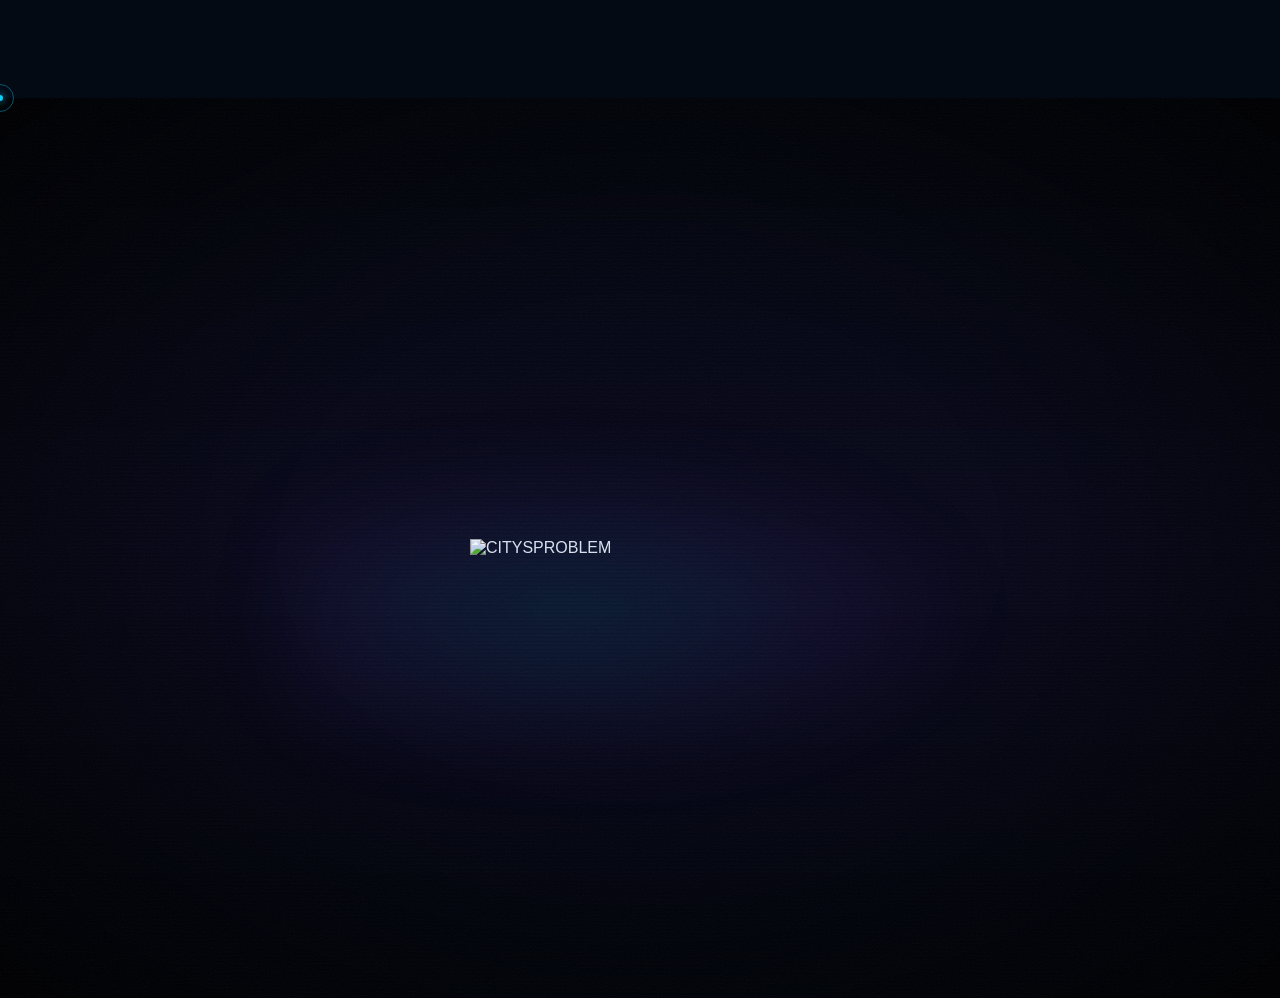
==== commit 159a49f7: "Fix featured release layout: prevent flex-wrap on desktop, restore Tomorrow artwork Co-Authored-By: " ====
--- a/index.html
+++ b/index.html
@@ -29,11 +29,11 @@
 <script defer src="components/page-info.js?v=20260318a"></script>
 <script src="scripts/security-bootstrap.js?v=20260319a"></script>
 <link rel="stylesheet" href="styles.security.css?v=20260319a">
-<link rel="stylesheet" href="styles.css?v=20260319b">
+<link rel="stylesheet" href="styles.css?v=20260324a">
 <script src="scripts/security-browser-styles.js?v=20260319a"></script>
 <script defer src="content/site-content.js?v=20260318a"></script>
 <script defer src="components/layout.js?v=20260319b"></script>
-<script defer src="content/page-sections.js?v=20260324b"></script>
+<script defer src="content/page-sections.js?v=20260324e"></script>
 <script defer src="components/page-sections.js?v=20260318a"></script>
 <script defer src="SONGS/tracks.js?v=20260317k"></script>
 <script defer src="script.js?v=20260319r"></script>
--- a/styles.css
+++ b/styles.css
@@ -24,7 +24,7 @@
   pointer-events: none;
 }
 .splash-logo {
-  width: clamp(120px, 30vw, 280px);
+  width: clamp(150px, 36vw, 340px);
   height: auto;
   opacity: 0;
   cursor: none !important;
@@ -141,7 +141,7 @@
 }
 .bg-fixed {
   position: fixed; top: 0; left: 0; right: 0; bottom: 0; z-index: 1;
-  height: var(--bg-h, 100vh);
+  height: 100vh;
   background:
     linear-gradient(to bottom, rgba(4,6,15,.65) 0%, rgba(20,10,40,.45) 50%, rgba(4,6,15,.8) 100%),
     url('IMAGES/PFP-1500.jpg') center/cover no-repeat;
@@ -704,6 +704,7 @@
   -webkit-tap-highlight-color: transparent;
 }
 .player-btn:hover { color: var(--ice); }
+.player-btn-prev { transform: scaleX(-1); }
 .player-btn-play { color: var(--text); font-size: clamp(1rem, 2.8vw, 1.4rem); width: 2.2rem; height: 1.6rem; position: relative; }
 .player-btn-play.playing { color: transparent; text-shadow: none; }
 .player-btn-play.playing::before {
@@ -1288,7 +1289,7 @@
 .featured-inner {
   display: flex;
   gap: clamp(1.5rem, 4vw, 3rem);
-  flex-wrap: wrap;
+  flex-wrap: nowrap;
   justify-content: center;
   align-items: center;
 }
@@ -1340,7 +1341,7 @@
   display: flex;
   flex-direction: column;
   gap: .6rem;
-  flex: 1 1 18rem;
+  flex: 1 1 0;
   min-width: min(18rem, 100%);
 }
 .featured-title {
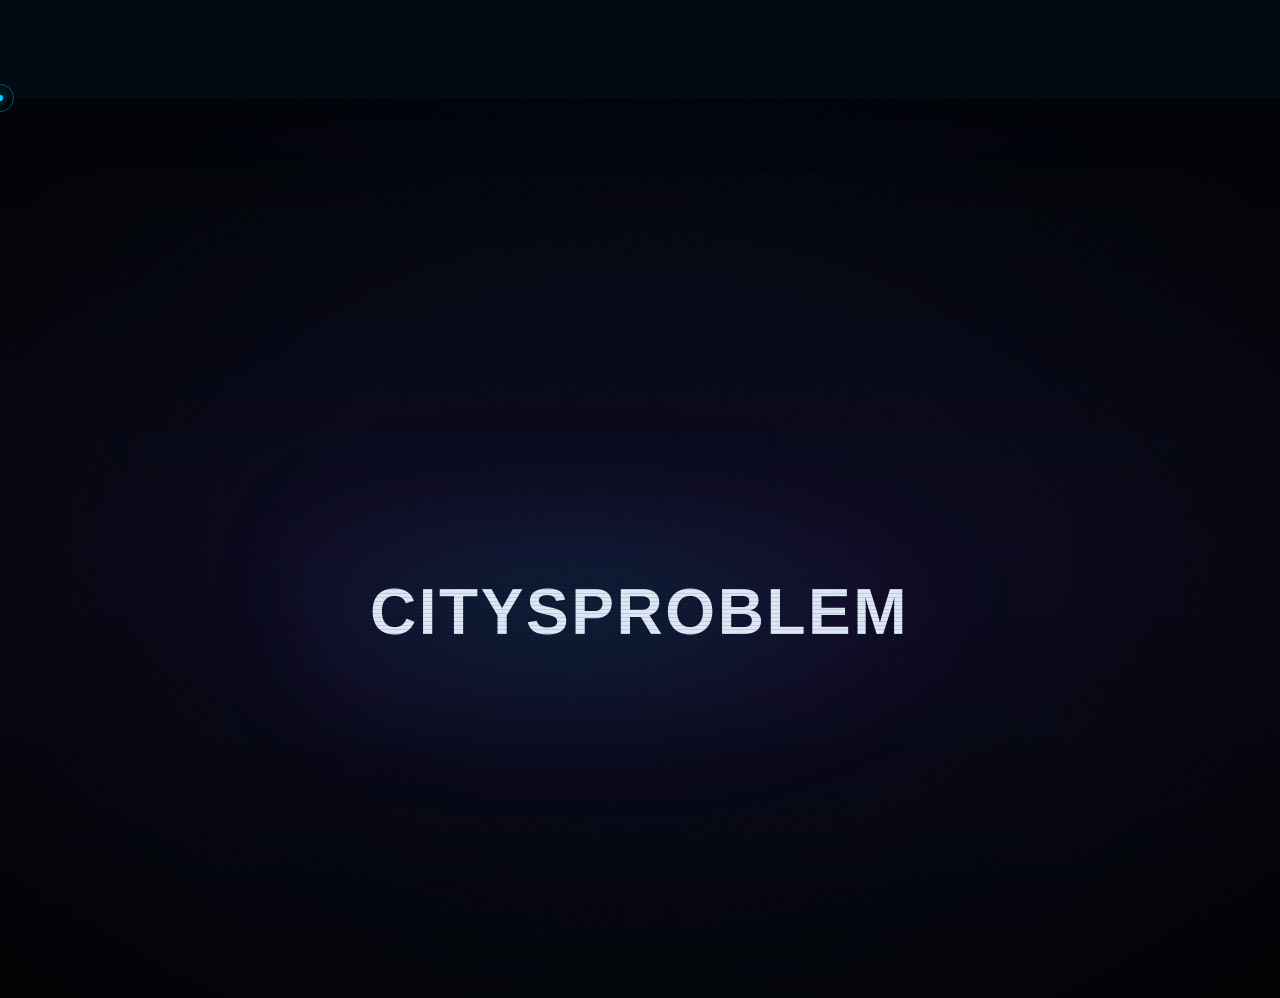
==== commit 8d65393d: "Add upcoming show dates" ====
--- a/index.html
+++ b/index.html
@@ -29,7 +29,7 @@
 <script defer src="components/page-info.js?v=20260318a"></script>
 <script src="scripts/security-bootstrap.js?v=20260319a"></script>
 <link rel="stylesheet" href="styles.security.css?v=20260319a">
-<link rel="stylesheet" href="styles.css?v=20260324a">
+<link rel="stylesheet" href="styles.css?v=20260805a">
 <script src="scripts/security-browser-styles.js?v=20260319a"></script>
 <script defer src="content/site-content.js?v=20260318a"></script>
 <script defer src="components/layout.js?v=20260319b"></script>
--- a/styles.css
+++ b/styles.css
@@ -26,19 +26,15 @@
 .splash-logo {
   width: clamp(150px, 36vw, 340px);
   height: auto;
-  opacity: 0;
+  opacity: 1;
   cursor: none !important;
   filter: brightness(0.961);
-  animation: splashFadeIn 1.2s .2s ease forwards, splashPulse 2.5s 1.4s ease-in-out infinite;
+  animation: splashPulse 2.5s ease-in-out infinite;
   transition: filter .3s ease;
 }
 .splash-logo:hover {
-  animation-play-state: running, paused;
+  animation-play-state: paused;
   filter: brightness(0.961) drop-shadow(0 0 12px rgba(0,212,255,.25));
-}
-@keyframes splashFadeIn {
-  from { opacity: 0; }
-  to   { opacity: 1; }
 }
 @keyframes splashPulse {
   0%, 100% { filter: brightness(0.961) drop-shadow(0 0 0px transparent); }
@@ -62,9 +58,9 @@
 /* hide overflow while splash is up */
 html.splash-active { overflow: hidden; }
 
-/* page load fade-in — content starts hidden, bg/vignette/grain stay visible */
+/* page load: keep content visible immediately */
 html.page-loading:not(.skip-page-intro) main {
-  opacity: 0 !important;
+  opacity: 1 !important;
   transition: none !important;
   animation-play-state: paused !important;
 }
@@ -72,7 +68,7 @@
   animation-play-state: paused !important;
 }
 html.page-ready:not(.skip-page-intro) main {
-  transition: opacity .8s ease !important;
+  transition: none !important;
 }
 
 :root {
@@ -258,8 +254,8 @@
   z-index: 6;
   transform: scale(1.4);
   transform-origin: center top;
-  opacity: 0;
-  animation: fadeUpHeroNav .9s .2s ease forwards;
+  opacity: 1;
+  animation: none;
 }
 html.skip-nav-intro:not(.page-subpage) .topbar-nav.hero-nav-unit {
   opacity: 1;
@@ -398,8 +394,8 @@
   backdrop-filter: blur(20px);
   -webkit-backdrop-filter: blur(20px);
   text-align: center;
-  opacity: 0;
-  transform: translateY(16px);
+  opacity: 1;
+  transform: none;
   will-change: opacity, transform;
   /* TODO: re-enable internal scrolling once info section has enough content to require it
   max-height: 70vh;
@@ -426,8 +422,8 @@
 */
 .info-section.visible {
   opacity: 1;
-  transform: translateY(0);
-  transition: width .4s cubic-bezier(0.4, 0, 0.2, 1), opacity .9s ease, transform .9s ease;
+  transform: none;
+  transition: width .4s cubic-bezier(0.4, 0, 0.2, 1);
 }
 .info-section::before,
 .info-section::after {
@@ -522,17 +518,13 @@
   text-align: center;
   color: var(--text);
   margin-bottom: 0;
-  opacity: 0;
+  opacity: 1;
   will-change: opacity, transform;
   text-shadow: none;
-  animation: fadeUp .9s .2s ease forwards, glowFadeIn .9s 1.1s ease forwards;
+  animation: none;
 }
 .is-safari h1 {
-  animation: fadeUp .9s .2s ease forwards, glowFadeIn-safari .9s 1.1s ease forwards;
-}
-@keyframes glowFadeIn {
-  from { text-shadow: none; }
-  to   { text-shadow: 0 0 12px rgba(0,212,255,.2), 0 0 30px rgba(0,212,255,.08); }
+  animation: none;
 }
 @keyframes glowPulse {
   0%, 100% { text-shadow: 0 0 12px rgba(0,212,255,.2), 0 0 30px rgba(0,212,255,.08); }
@@ -555,8 +547,8 @@
   display: flex; flex-direction: column;
   align-items: center;
   gap: 1.25rem;
-  opacity: 0;
-  animation: fadeUp .9s .5s ease forwards;
+  opacity: 1;
+  animation: none;
 }
 
 a {
@@ -615,19 +607,6 @@
 a .arr { transition: transform .25s; }
 a:hover .arr { transform: translateX(3px); }
 
-@keyframes fadeUp {
-  from { opacity: 0; transform: translateY(16px); }
-  to   { opacity: 1; transform: translateY(0); }
-}
-@keyframes fadeUpHeroNav {
-  from { opacity: 0; transform: translateY(16px) scale(1.4); }
-  to   { opacity: 1; transform: translateY(0) scale(1.4); }
-}
-@keyframes fadeUpFixed {
-  from { opacity: 0; transform: translateX(-50%) translateY(16px); }
-  to   { opacity: 1; transform: translateX(-50%) translateY(0); }
-}
-
 /* player */
 .player {
   position: fixed;
@@ -640,8 +619,8 @@
   backdrop-filter: blur(14px);
   -webkit-backdrop-filter: blur(14px);
   z-index: 100;
-  opacity: 0;
-  animation: fadeUp .9s .7s ease forwards;
+  opacity: 1;
+  animation: none;
 }
 html.skip-player-intro .player {
   opacity: 1;
@@ -789,7 +768,7 @@
     text-align: center;
     position: relative;
     transform: none;
-    animation: fadeUp .9s .2s ease forwards;
+    animation: none;
     margin: clamp(1.1rem, 2.8vh, 1.8rem) auto 0;
     gap: .6rem .75rem;
   }
@@ -916,14 +895,10 @@
   width: 14px; height: 14px;
   border-right: 1.5px solid rgba(0,212,255,.45);
   border-bottom: 1.5px solid rgba(0,212,255,.45);
-  opacity: 0;
-  animation: arrowFadeUp .9s .9s ease forwards, arrowBob 2.2s 1.8s ease-in-out infinite;
+  opacity: 1;
+  animation: arrowBob 2.2s ease-in-out infinite;
   pointer-events: none;
   z-index: 50;
-}
-@keyframes arrowFadeUp {
-  from { opacity: 0; transform: rotate(45deg) translateY(16px); }
-  to   { opacity: 1; transform: rotate(45deg) translateY(0); }
 }
 @keyframes arrowBob {
   0%, 100% { transform: rotate(45deg) translateY(0); }
@@ -1214,7 +1189,7 @@
   border-top: 1px solid rgba(0,212,255,.14);
   border-bottom: 1px solid rgba(0,212,255,.14);
   position: relative;
-  opacity: 0;
+  opacity: 1;
 }
 .ticker::before {
   content: '';
@@ -1228,7 +1203,7 @@
   z-index: 0;
   pointer-events: none;
 }
-.ticker.visible { animation: fadeUp .9s ease forwards; }
+.ticker.visible { animation: none; }
 .ticker-track {
   display: flex;
   width: max-content;
@@ -1283,9 +1258,9 @@
   width: 100%;
   max-width: min(900px, 92vw);
   padding: clamp(2.5rem, 5vw, 5rem) clamp(1rem, 3vw, 2rem);
-  opacity: 0;
-}
-.featured-release.visible { animation: fadeUp .9s ease forwards; }
+  opacity: 1;
+}
+.featured-release.visible { animation: none; }
 .featured-inner {
   display: flex;
   gap: clamp(1.5rem, 4vw, 3rem);
@@ -1295,11 +1270,12 @@
 }
 .featured-artwork-wrap {
   width: clamp(140px, 35vw, 340px);
-  flex: 0 1 clamp(140px, 35vw, 340px);
+  flex: 0 0 clamp(140px, 35vw, 340px);
   display: block;
   line-height: 0;
   transform-style: preserve-3d;
   transition: transform .25s ease-out;
+  aspect-ratio: 1 / 1;
 }
 .featured-artwork-wrap picture {
   display: block;
@@ -1403,10 +1379,10 @@
 .releases-section {
   max-width: var(--content-max);
   padding: clamp(2rem, 4vw, 4rem) clamp(1rem, 3vw, 2rem) clamp(2.5rem, 5vw, 5rem);
-  opacity: 0;
+  opacity: 1;
   align-items: stretch;
 }
-.releases-section.visible { animation: fadeUp .9s ease forwards; }
+.releases-section.visible { animation: none; }
 .release-grid {
   display: grid;
   grid-template-columns: repeat(auto-fill, minmax(min(160px, 40vw), 1fr));
@@ -1474,6 +1450,7 @@
   pointer-events: none;
   transition: opacity .15s;
   mix-blend-mode: screen;
+  display: none;
 }
 .glitch-wrap::before {
   background: rgba(255,0,80,.15);
@@ -1520,10 +1497,10 @@
   width: 100%;
   max-width: min(600px, 92vw);
   padding: clamp(2rem, 4vw, 4rem) clamp(1rem, 3vw, 2rem) clamp(3rem, 5vw, 6rem);
-  opacity: 0;
+  opacity: 1;
 }
 #datesSection { padding-bottom: clamp(1rem, 2.4vw, 1.6rem); }
-.dates-section.visible { animation: fadeUp .9s ease forwards; }
+.dates-section.visible { animation: none; }
 .dates-empty {
   font-family: 'Michroma', sans-serif;
   font-size: clamp(.55rem, 1.3vw, .7rem);
@@ -1671,16 +1648,34 @@
   text-align: left;
   white-space: normal;
 }
+#datesSection .date-row {
+  justify-content: flex-start;
+  border-bottom: 1px solid rgba(0,212,255,.14);
+  padding: .5rem 0;
+  gap: clamp(.6rem, 2vw, 1.2rem);
+}
+#datesSection .date-date {
+  font-size: clamp(.55rem, 1.6vw, .8rem);
+  color: rgba(0,212,255,.7);
+  min-width: 3.5rem;
+  text-align: left;
+}
+#datesSection .date-venue {
+  font-size: clamp(.55rem, 1.6vw, .8rem);
+  color: var(--text);
+  text-align: left;
+  white-space: normal;
+}
 
 /* ── portfolio phase 1 blocks ───────────────────── */
 .portfolio-section {
   width: 100%;
   max-width: var(--content-max);
   padding: clamp(2rem, 4vw, 3.8rem) clamp(1rem, 3vw, 2rem);
-  opacity: 0;
+  opacity: 1;
   text-align: center;
 }
-.portfolio-section.visible { animation: fadeUp .9s ease forwards; }
+.portfolio-section.visible { animation: none; }
 .portfolio-grid {
   display: grid;
   grid-template-columns: repeat(2, minmax(0, 1fr));
@@ -1920,11 +1915,21 @@
   .date-date { font-size: .65rem; }
   .date-venue { font-size: .6rem; }
   .past-shows-list .date-row { flex-direction: row; text-align: left; }
+  #datesSection .date-row { flex-direction: row; text-align: left; }
   .past-shows-list .date-date {
     font-size: clamp(.52rem, 2.4vw, .62rem);
     min-width: 3rem;
   }
+  #datesSection .date-date {
+    font-size: clamp(.52rem, 2.4vw, .62rem);
+    min-width: 3rem;
+  }
   .past-shows-list .date-venue {
+    font-size: clamp(.52rem, 2.4vw, .64rem);
+    line-height: 1.55;
+    white-space: normal;
+  }
+  #datesSection .date-venue {
     font-size: clamp(.52rem, 2.4vw, .64rem);
     line-height: 1.55;
     white-space: normal;
@@ -2033,14 +2038,10 @@
   text-shadow: 0 0 8px rgba(0,212,255,.1), 0 0 20px rgba(0,212,255,.04) !important;
 }
 .is-safari h1 {
-  animation: fadeUp .9s .2s ease forwards, glowFadeIn-safari .9s 1.1s ease forwards;
+  animation: none;
 }
 .is-safari h1.chroma {
   animation: chromaAberr-safari .5s ease forwards, glowPulse-safari 4s ease-in-out infinite !important;
-}
-@keyframes glowFadeIn-safari {
-  from { text-shadow: none; }
-  to   { text-shadow: 0 0 8px rgba(0,212,255,.1), 0 0 20px rgba(0,212,255,.04); }
 }
 @keyframes glowPulse-safari {
   0%, 100% { text-shadow: 0 0 8px rgba(0,212,255,.1), 0 0 20px rgba(0,212,255,.04); }
@@ -2190,7 +2191,7 @@
 
 /* --- splash logo pulse --- */
 .is-safari .splash-logo {
-  animation: splashFadeIn 1.2s .2s ease forwards, splashPulse-safari 2.5s 1.4s ease-in-out infinite;
+  animation: splashPulse-safari 2.5s ease-in-out infinite;
 }
 .is-safari .splash-logo:hover {
   filter: brightness(0.961) drop-shadow(0 0 8px rgba(0,212,255,.12));
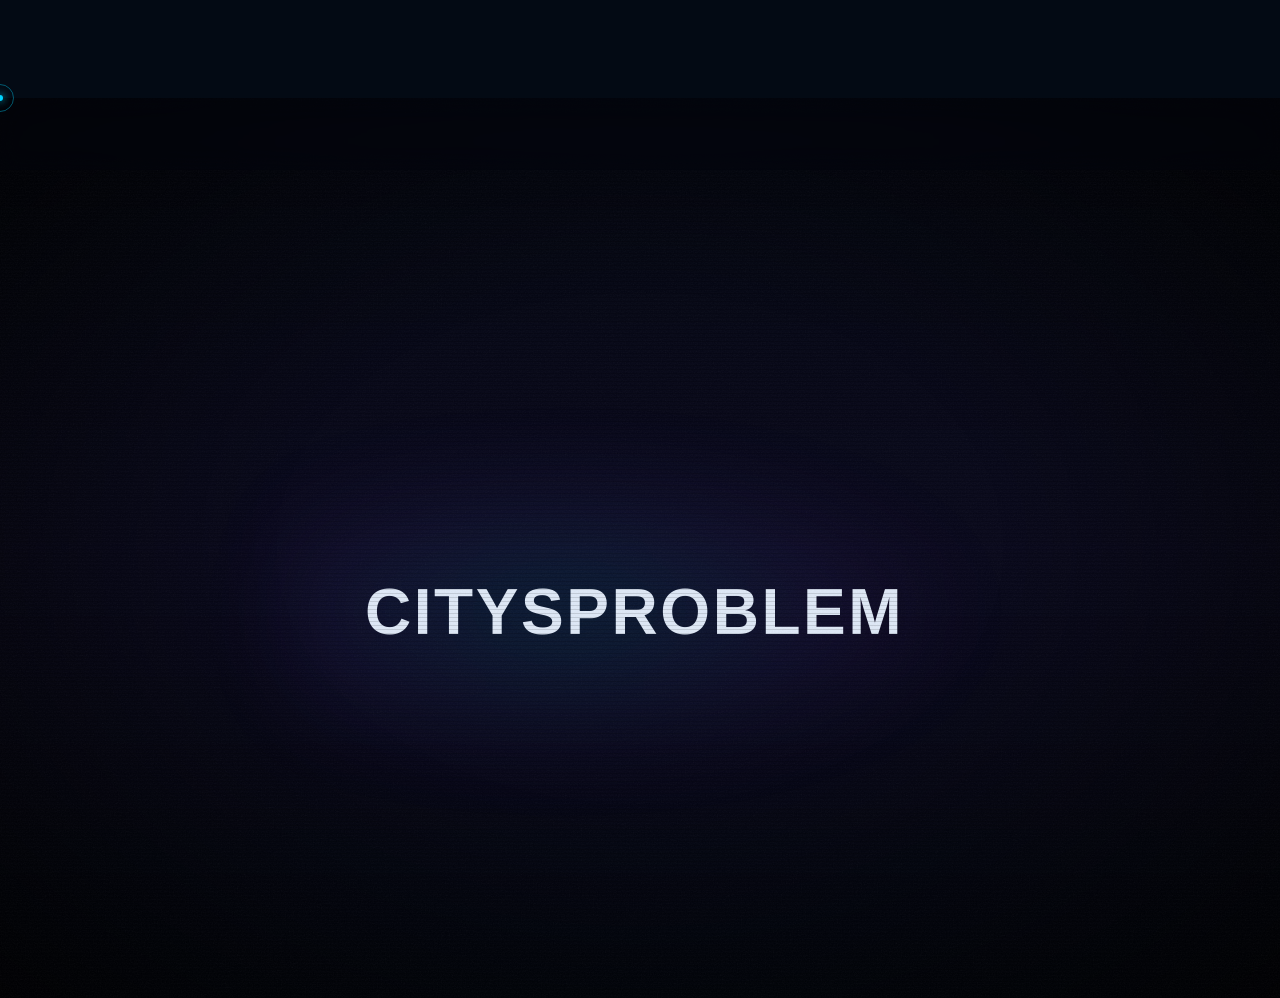
==== commit 3b12e4e9: "Stabilize show page layout" ====
--- a/index.html
+++ b/index.html
@@ -29,7 +29,7 @@
 <script defer src="components/page-info.js?v=20260318a"></script>
 <script src="scripts/security-bootstrap.js?v=20260319a"></script>
 <link rel="stylesheet" href="styles.security.css?v=20260319a">
-<link rel="stylesheet" href="styles.css?v=20260805a">
+<link rel="stylesheet" href="styles.css?v=20260805b">
 <script src="scripts/security-browser-styles.js?v=20260319a"></script>
 <script defer src="content/site-content.js?v=20260318a"></script>
 <script defer src="components/layout.js?v=20260319b"></script>
--- a/styles.css
+++ b/styles.css
@@ -83,9 +83,13 @@
   width: 100%; min-height: 100%;
   background-color: #030a14;
   overflow-x: hidden;
+  scrollbar-gutter: stable;
   scroll-snap-type: y proximity;
   scrollbar-width: thin;
   scrollbar-color: rgba(0,212,255,.35) rgba(255,255,255,.08);
+}
+@supports not (scrollbar-gutter: stable) {
+  html { overflow-y: scroll; }
 }
 html.page-subpage {
   scroll-snap-type: none;
@@ -1649,21 +1653,24 @@
   white-space: normal;
 }
 #datesSection .date-row {
-  justify-content: flex-start;
+  flex-direction: column;
+  align-items: center;
+  justify-content: center;
   border-bottom: 1px solid rgba(0,212,255,.14);
   padding: .5rem 0;
-  gap: clamp(.6rem, 2vw, 1.2rem);
+  gap: .3rem;
+  text-align: center;
 }
 #datesSection .date-date {
   font-size: clamp(.55rem, 1.6vw, .8rem);
   color: rgba(0,212,255,.7);
-  min-width: 3.5rem;
-  text-align: left;
+  min-width: 0;
+  text-align: center;
 }
 #datesSection .date-venue {
   font-size: clamp(.55rem, 1.6vw, .8rem);
   color: var(--text);
-  text-align: left;
+  text-align: center;
   white-space: normal;
 }
 
@@ -1915,14 +1922,14 @@
   .date-date { font-size: .65rem; }
   .date-venue { font-size: .6rem; }
   .past-shows-list .date-row { flex-direction: row; text-align: left; }
-  #datesSection .date-row { flex-direction: row; text-align: left; }
+  #datesSection .date-row { flex-direction: column; text-align: center; }
   .past-shows-list .date-date {
     font-size: clamp(.52rem, 2.4vw, .62rem);
     min-width: 3rem;
   }
   #datesSection .date-date {
     font-size: clamp(.52rem, 2.4vw, .62rem);
-    min-width: 3rem;
+    min-width: 0;
   }
   .past-shows-list .date-venue {
     font-size: clamp(.52rem, 2.4vw, .64rem);
